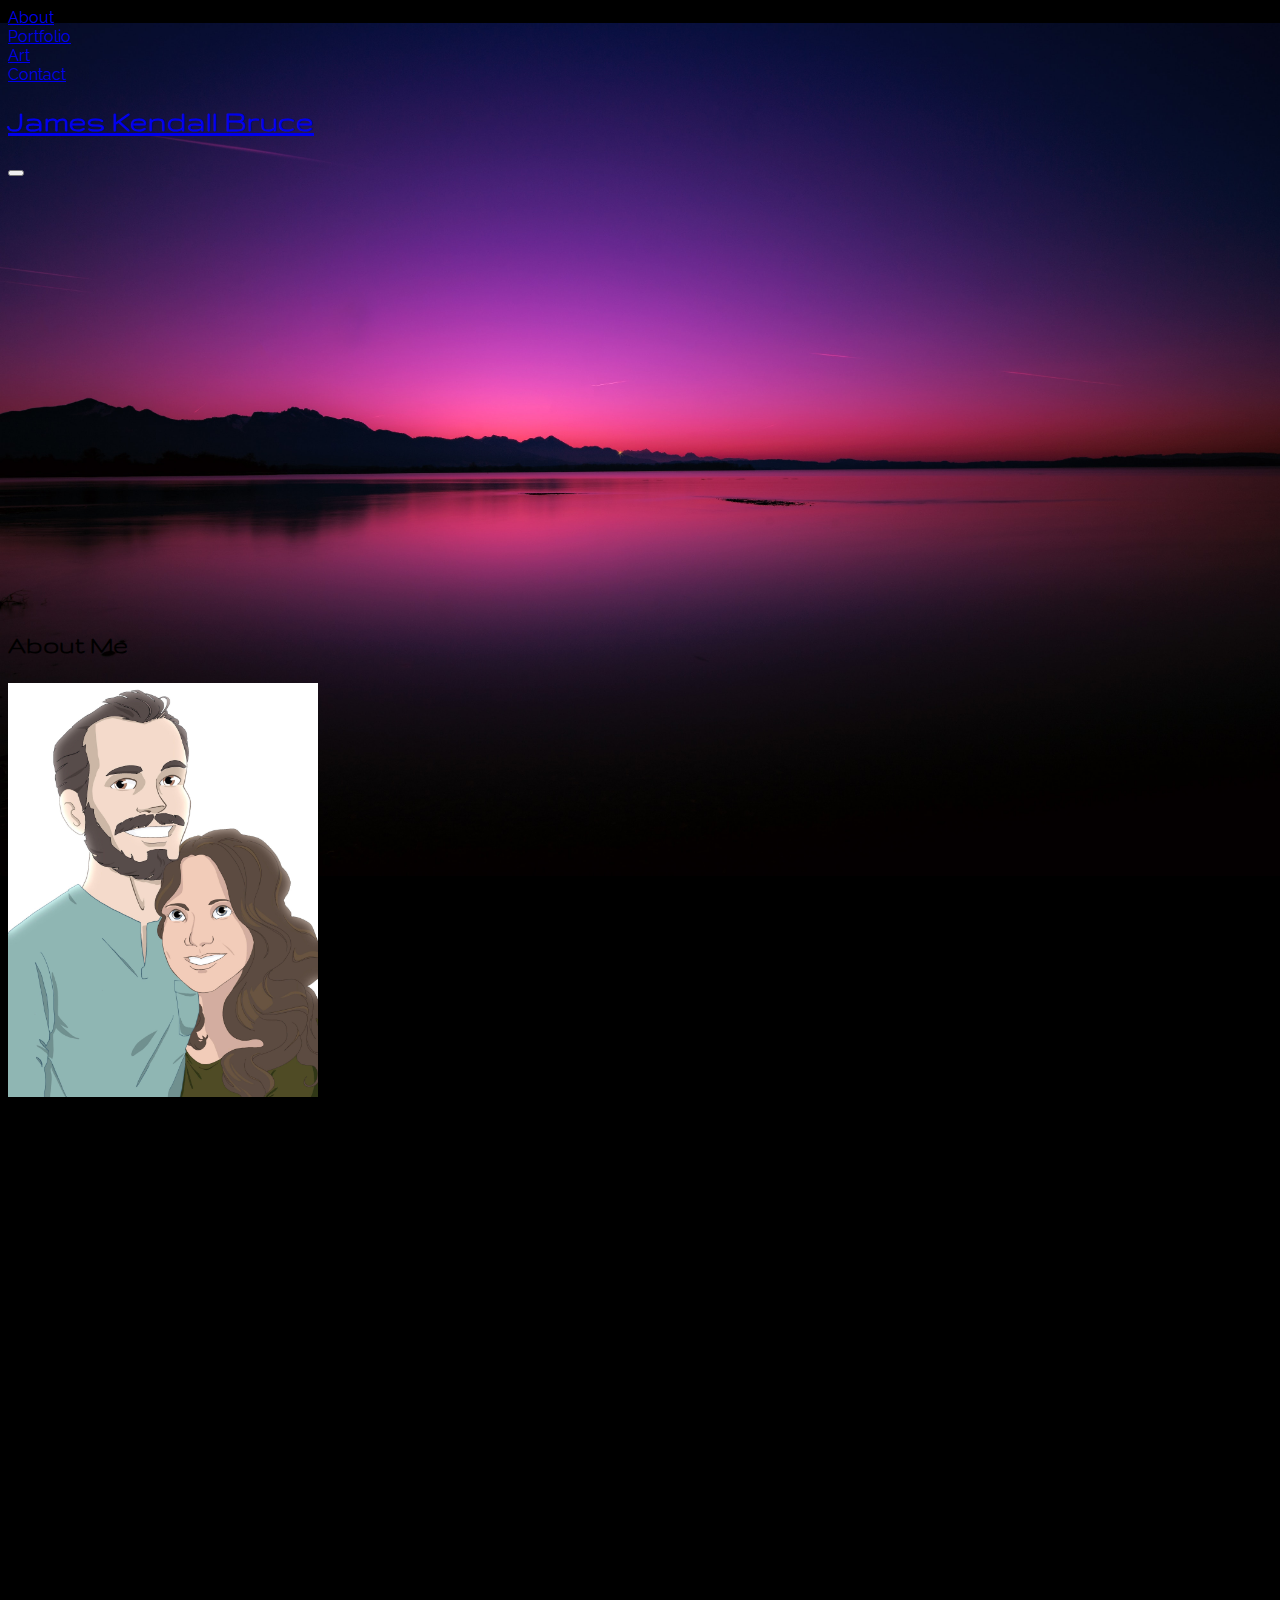
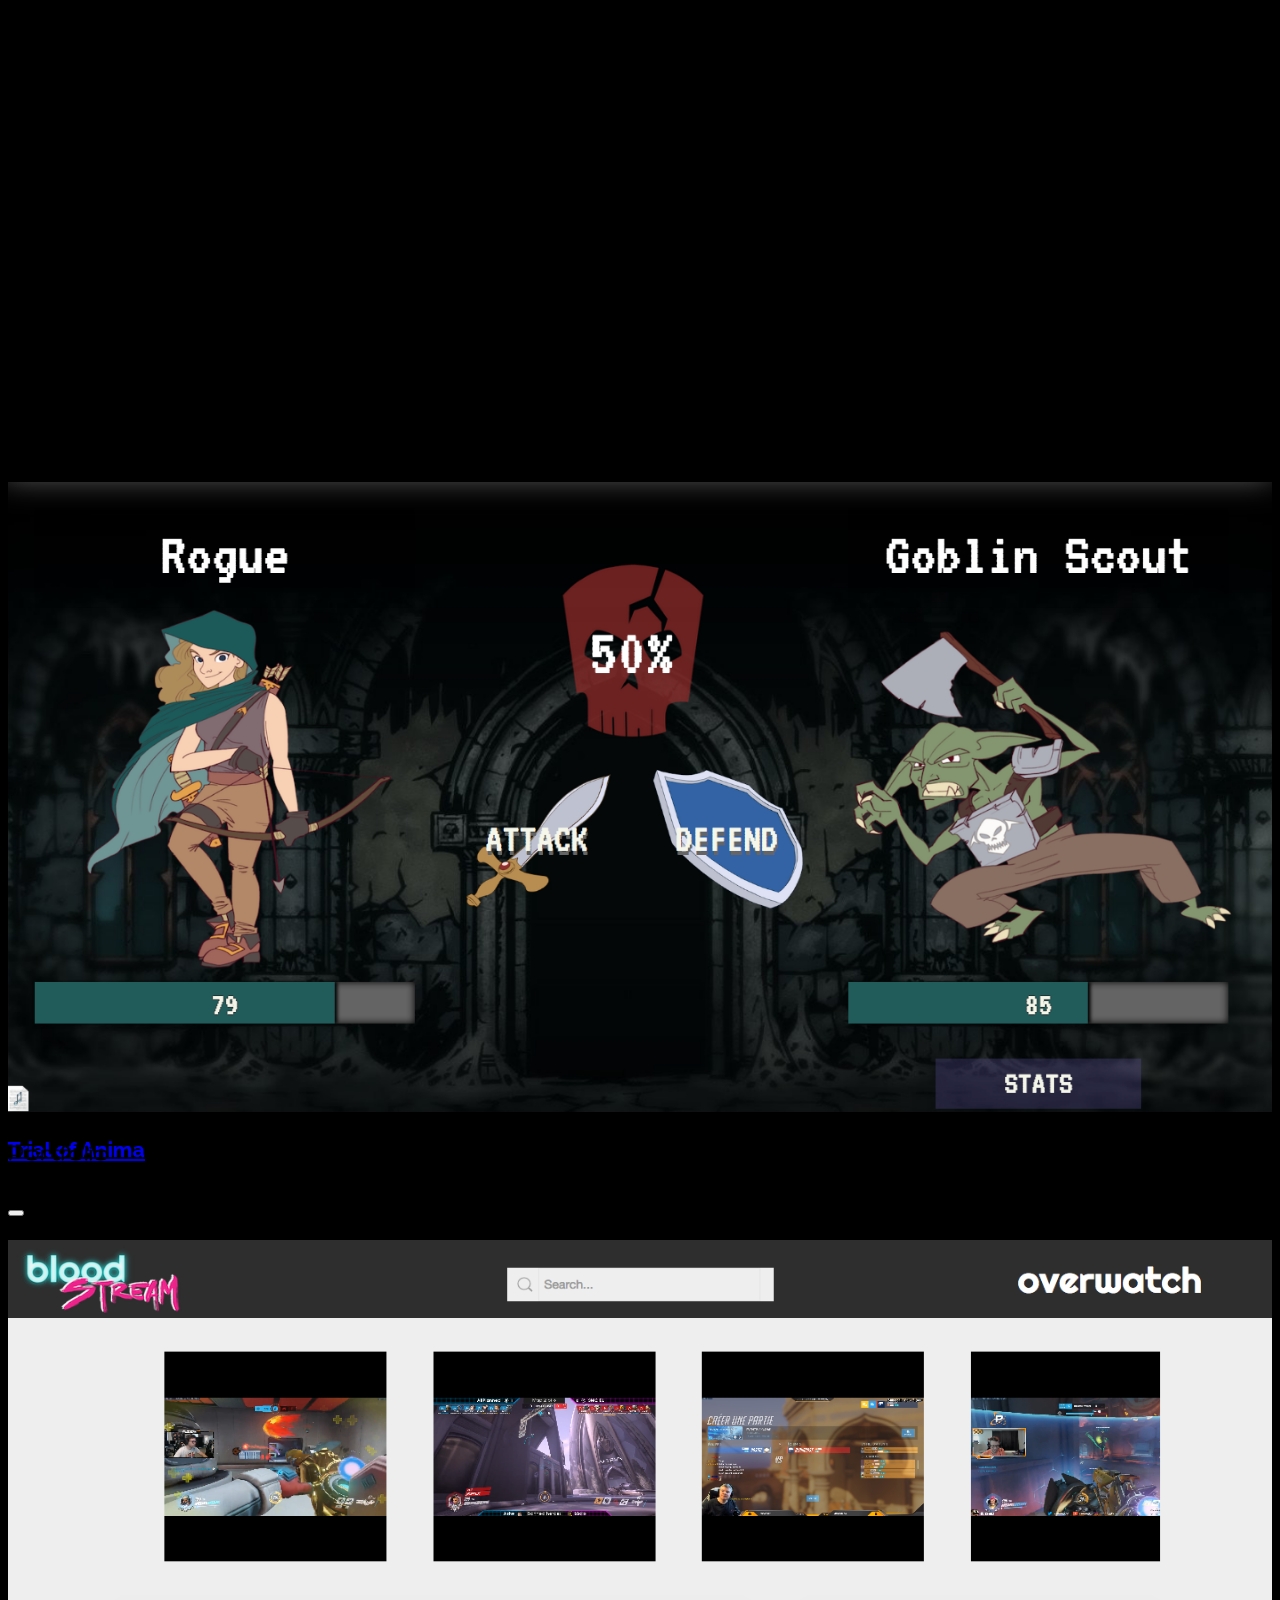
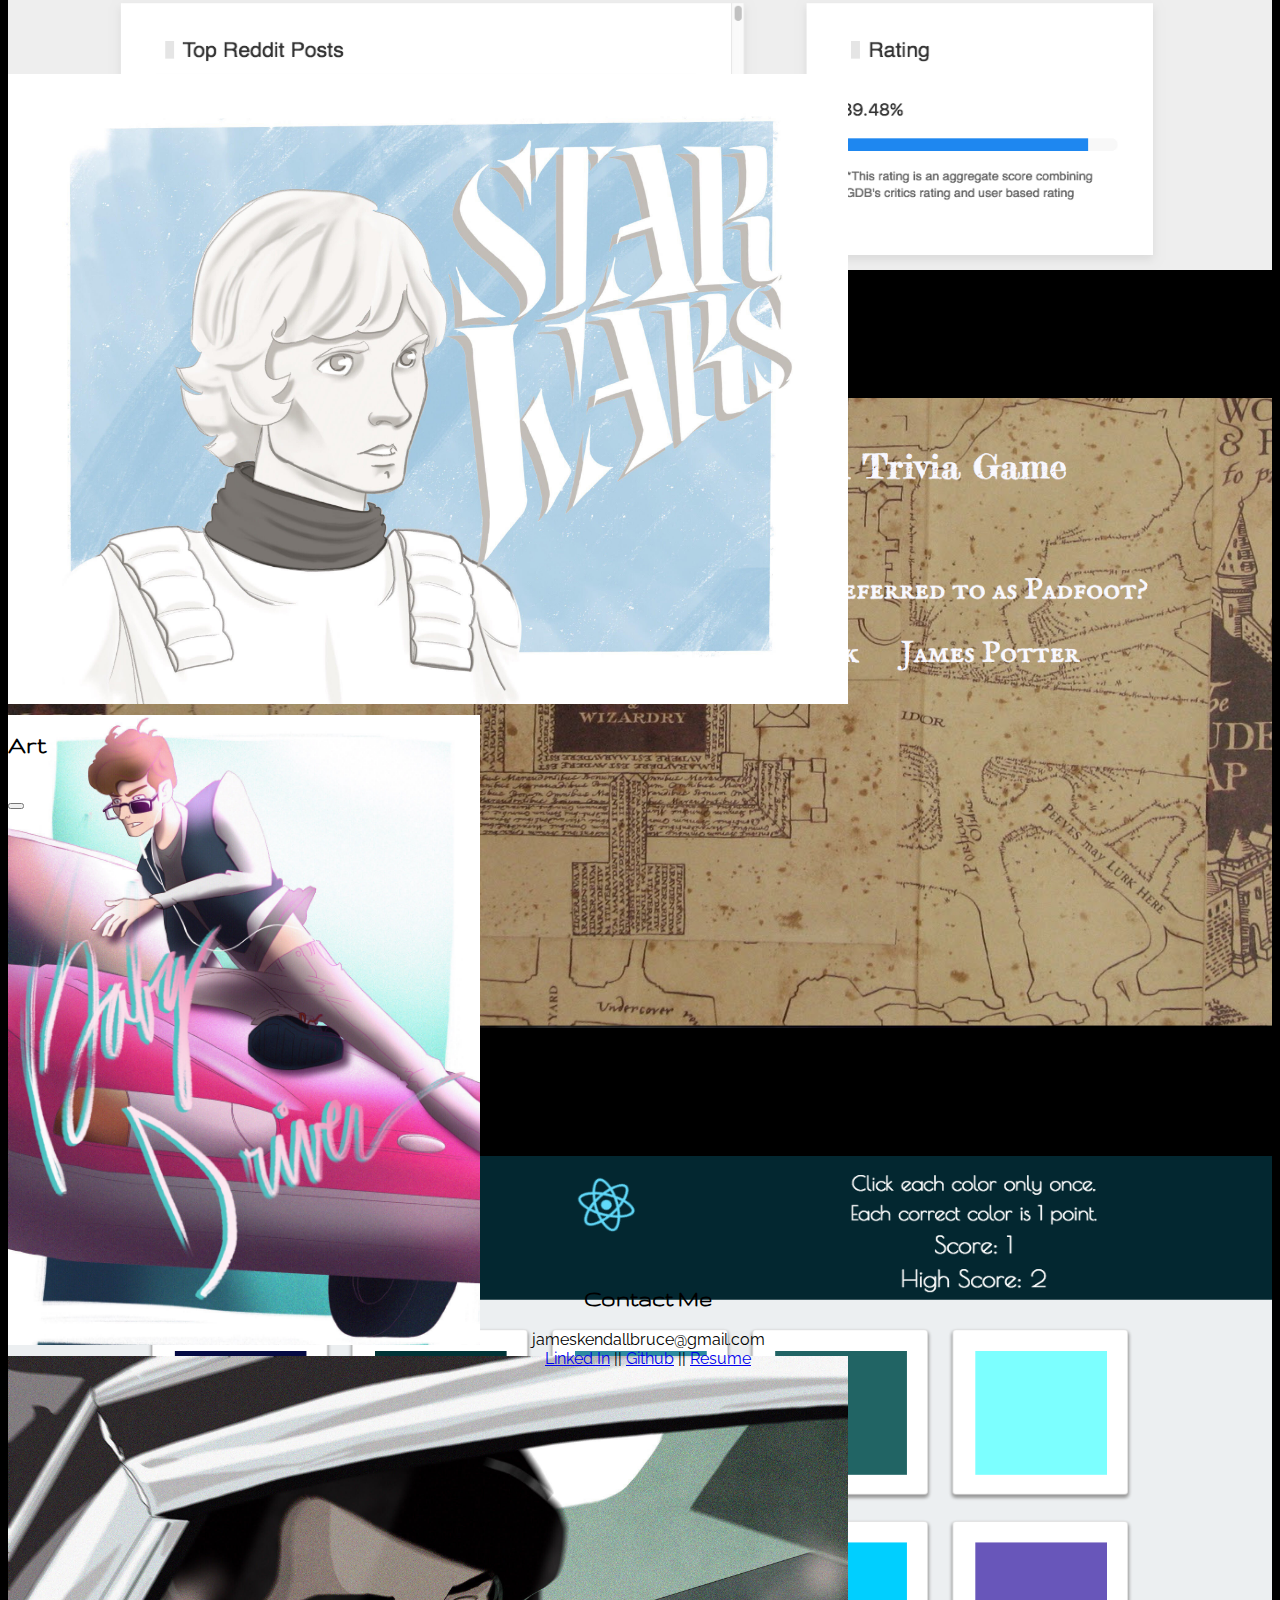
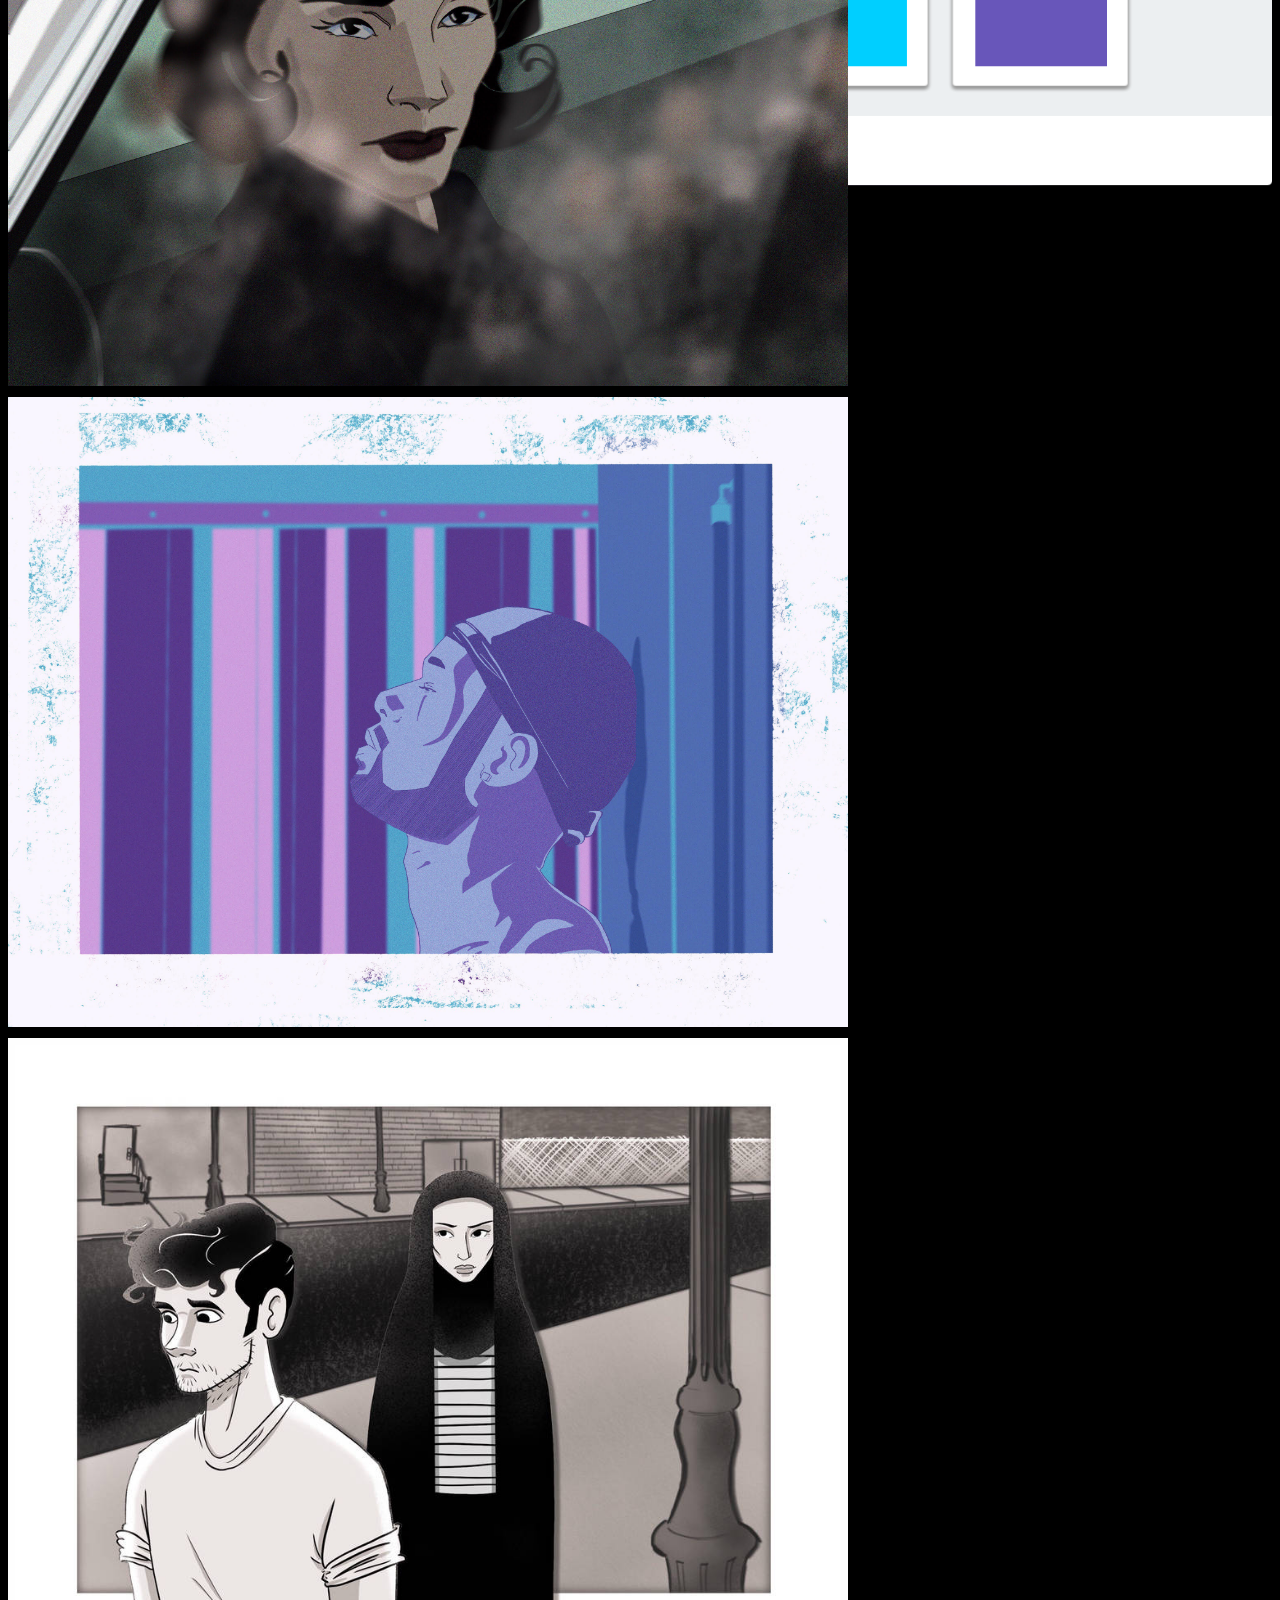
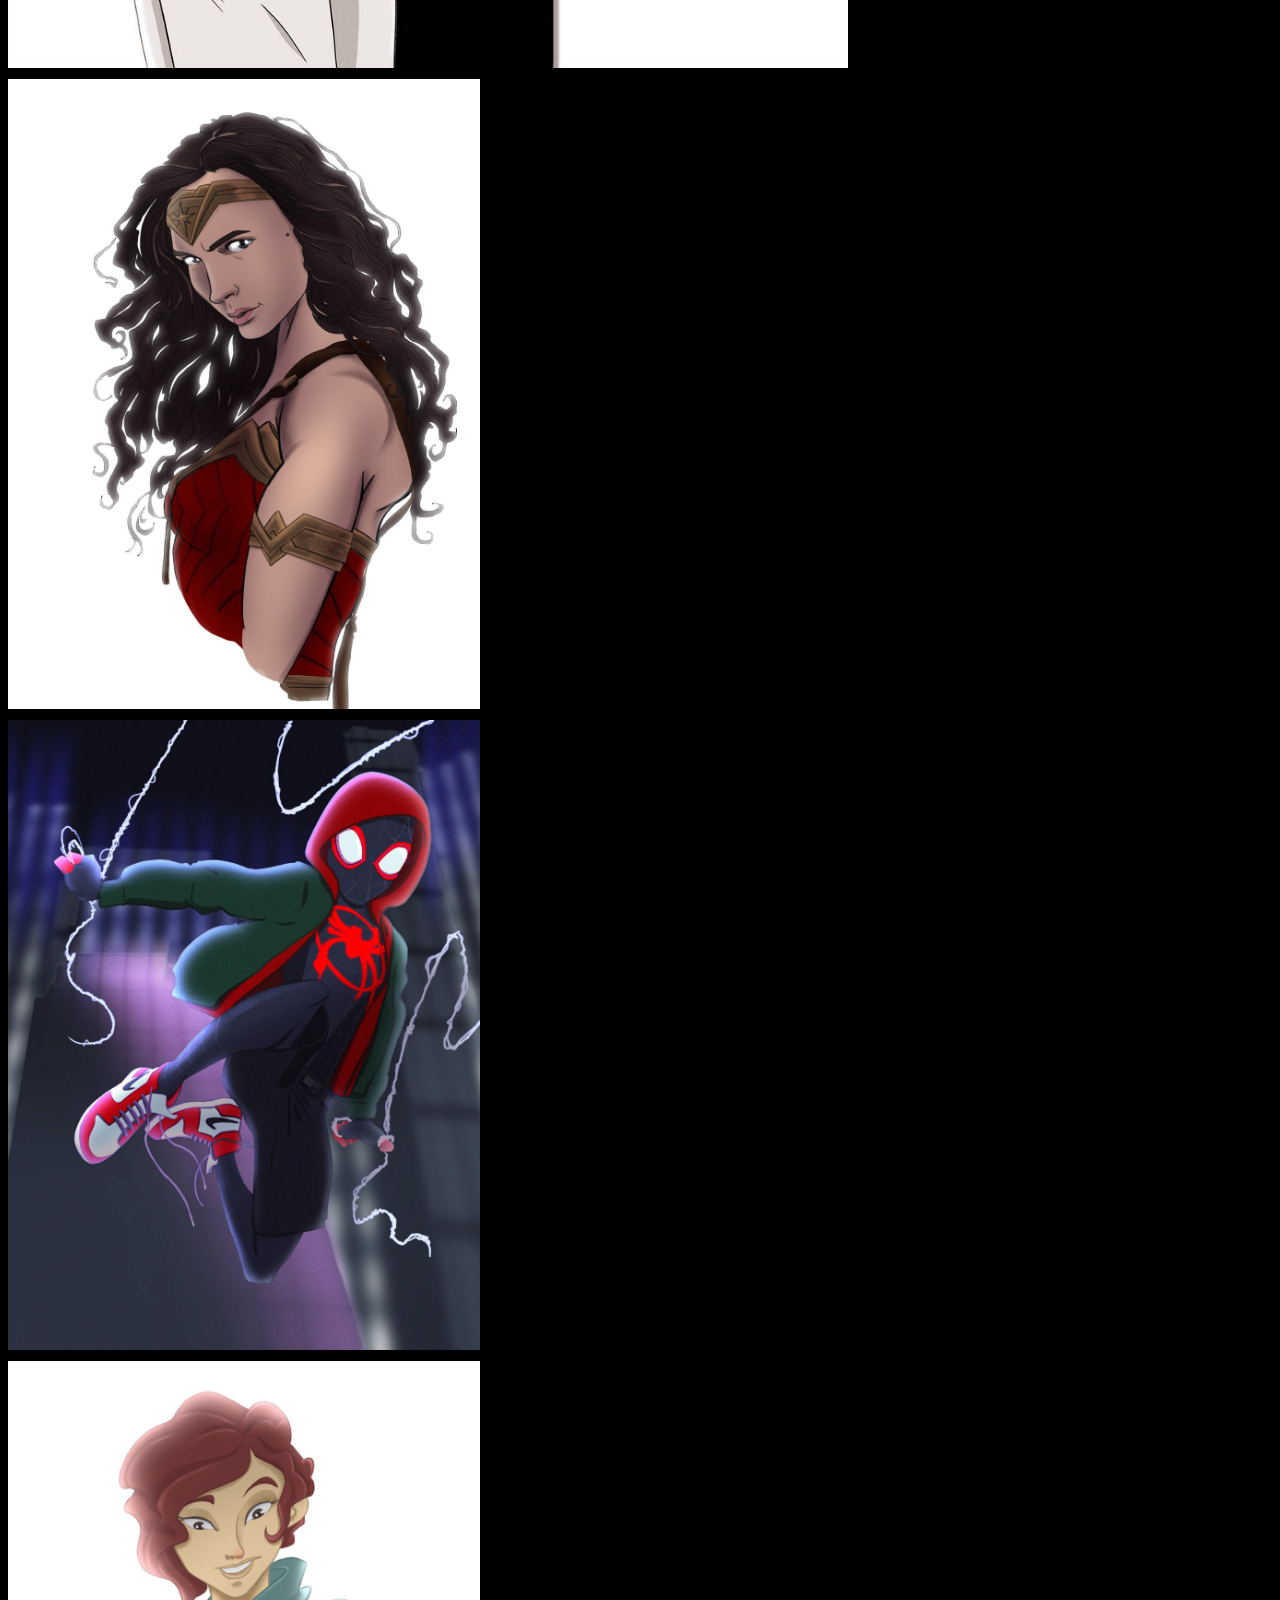
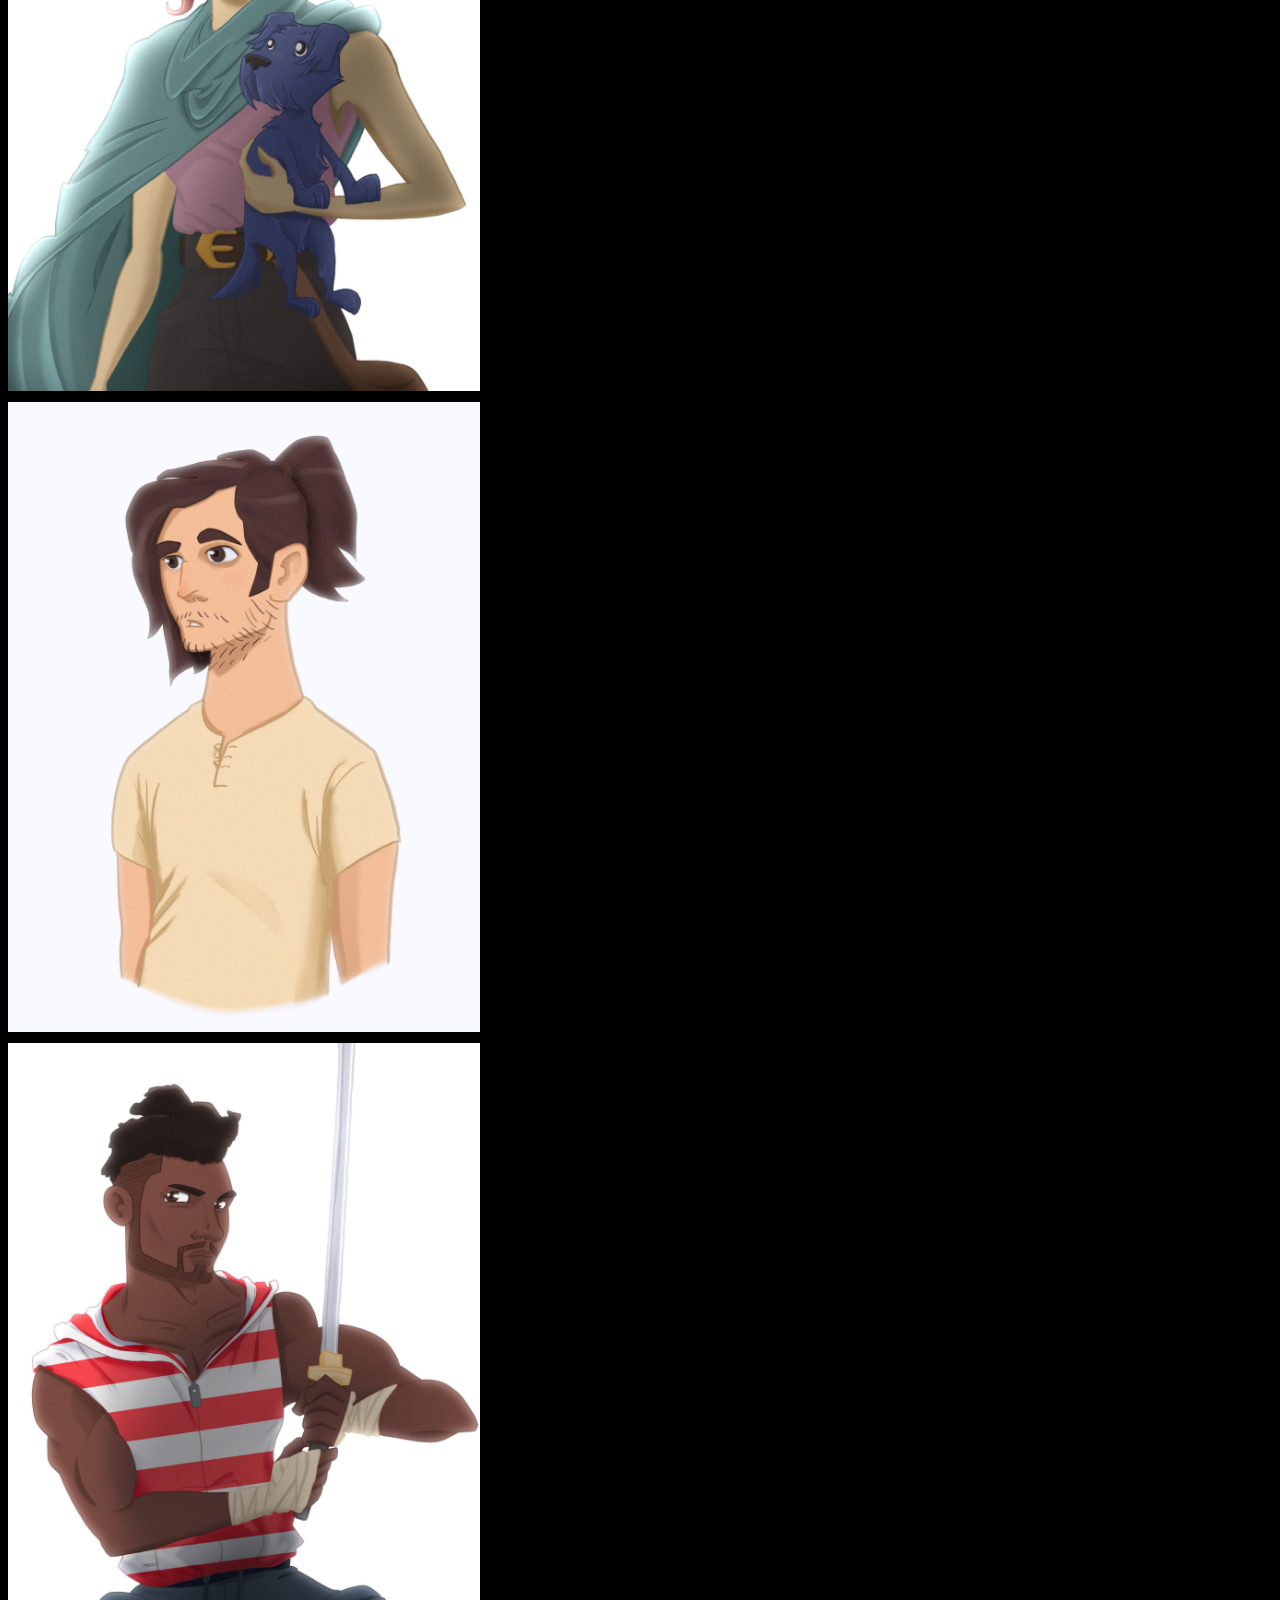
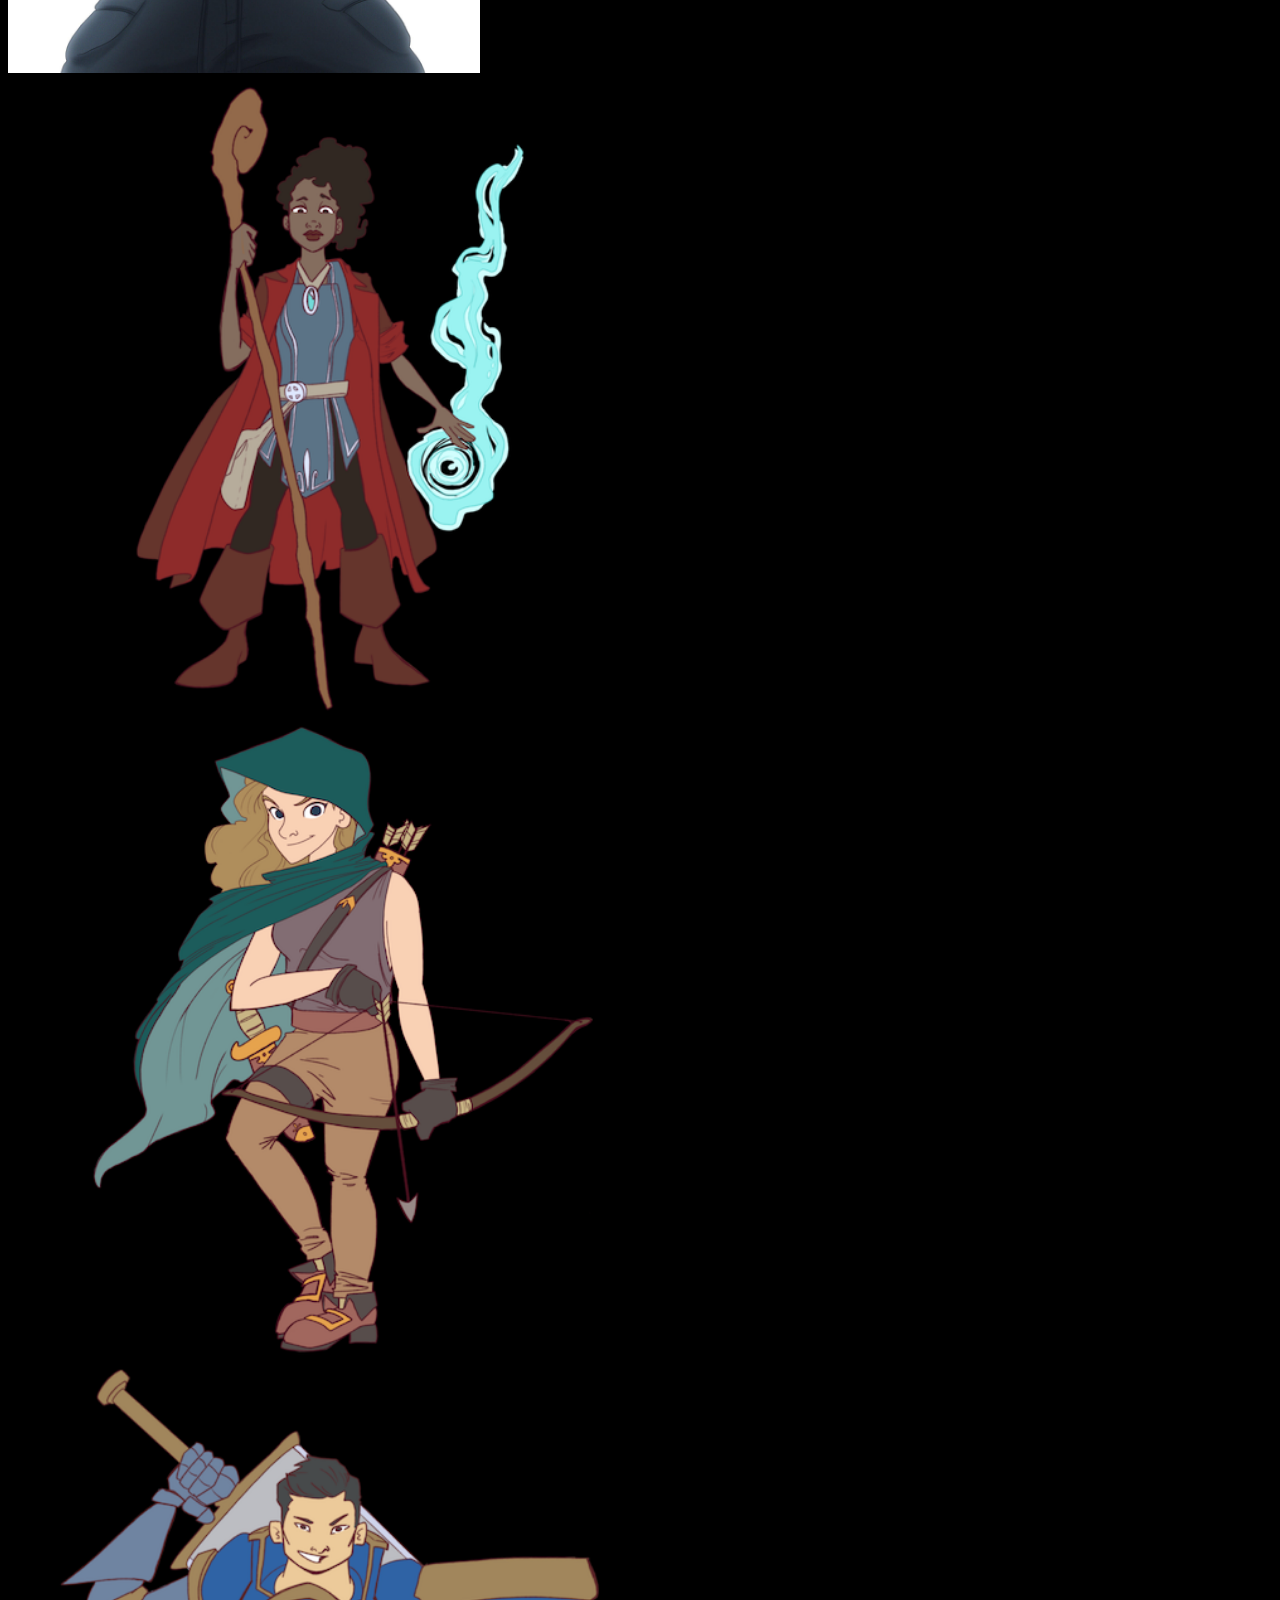
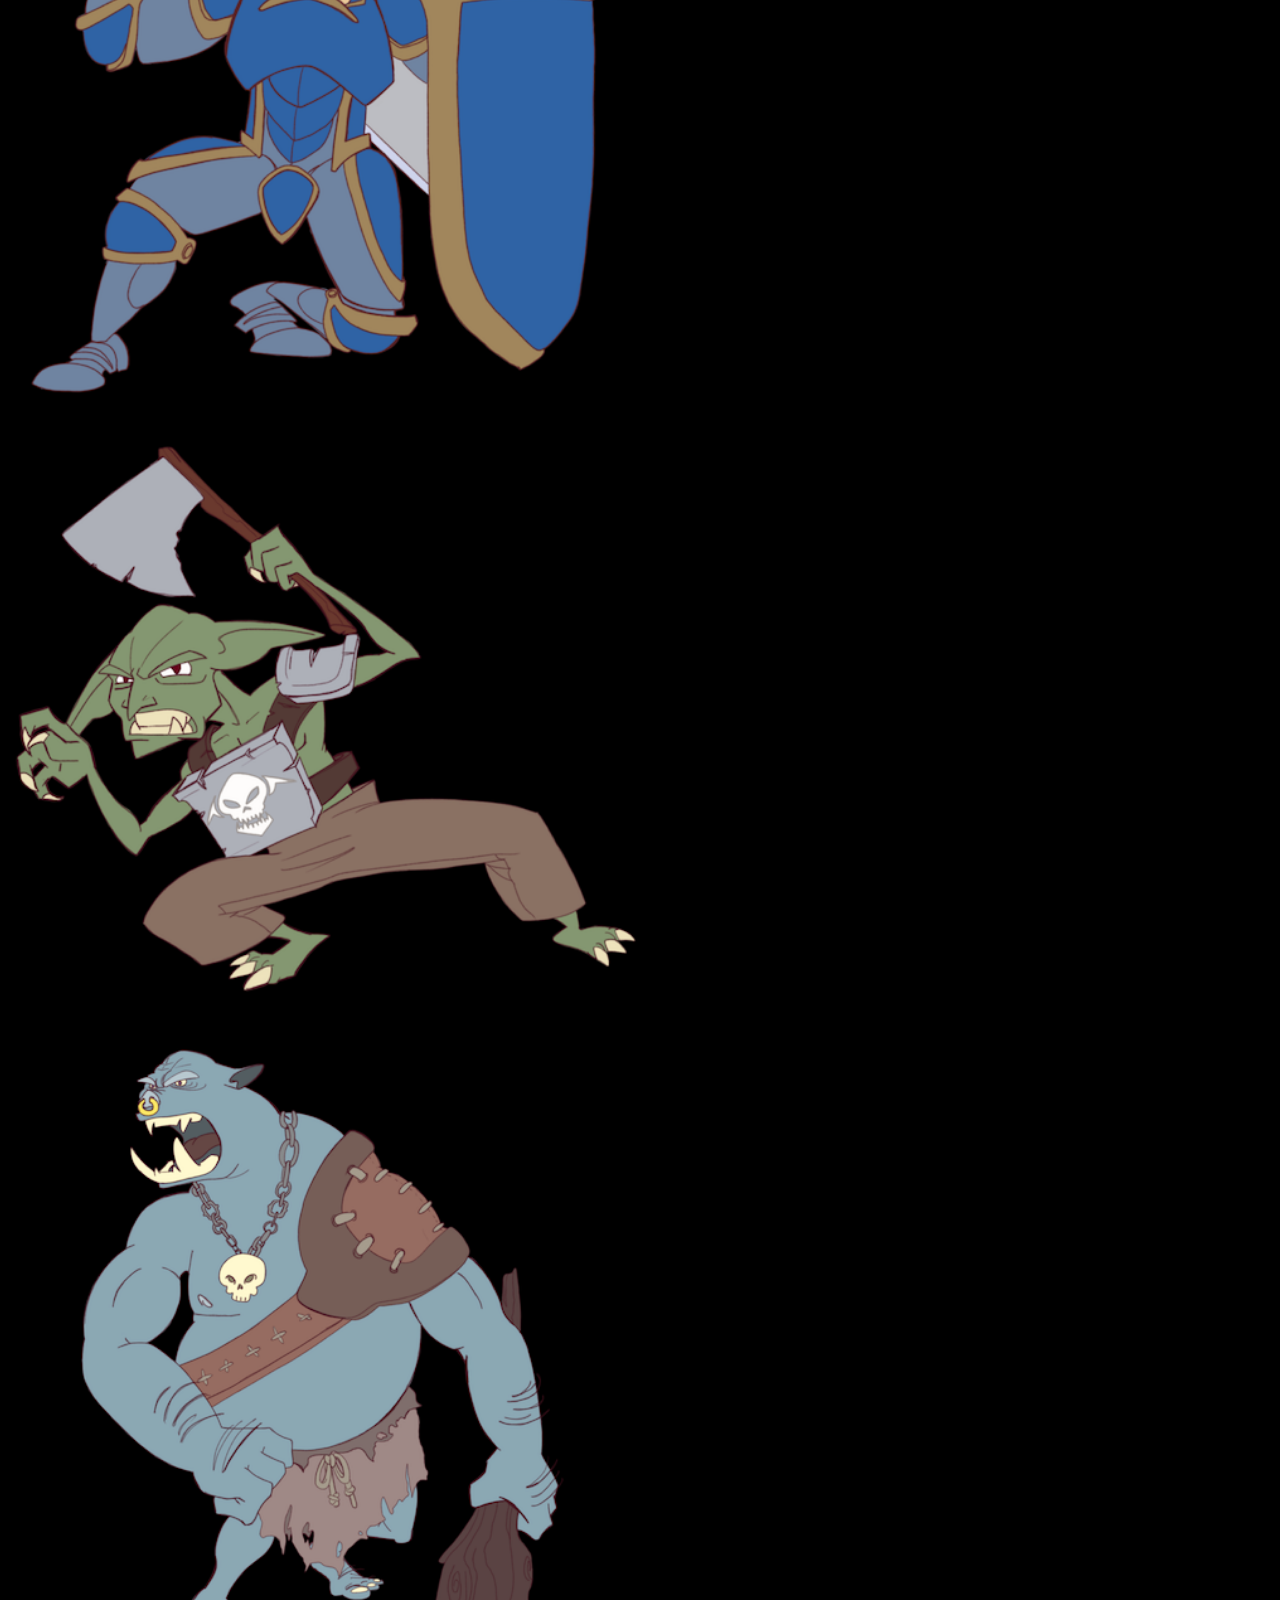
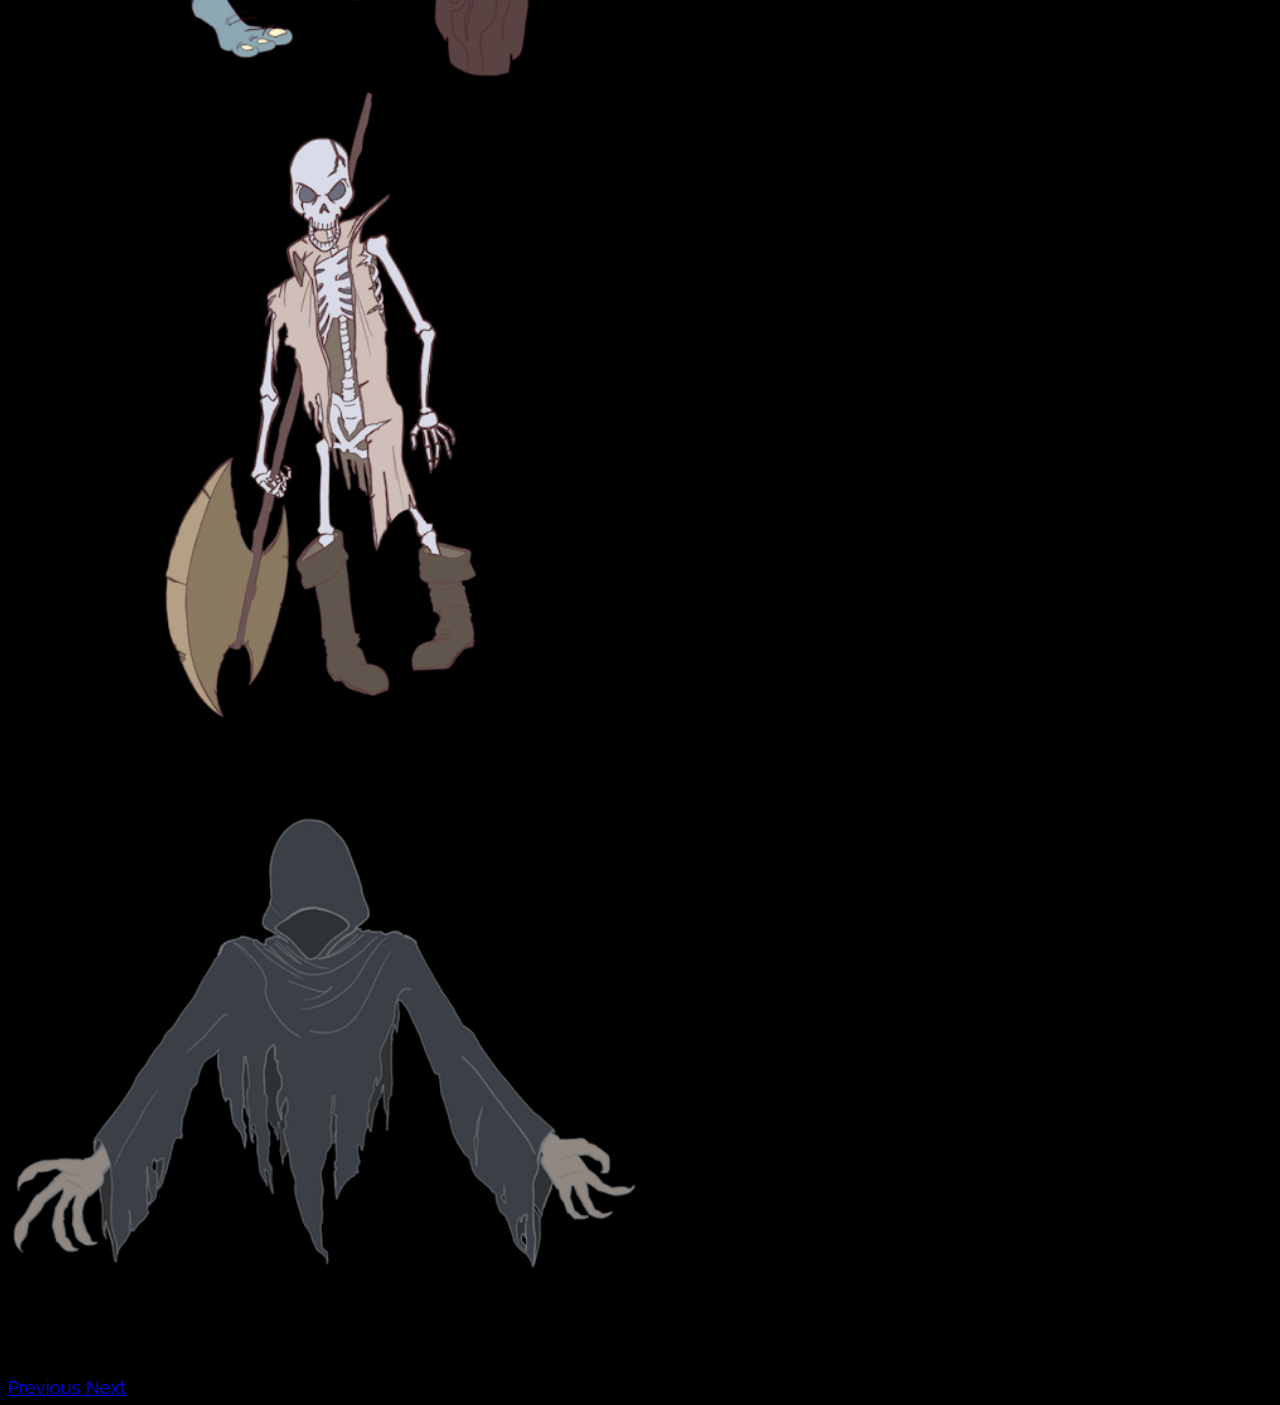
==== index.html @ 89535748 "Updated" ====
<!DOCTYPE html>
<html lang="en">
<head>
    <meta charset="UTF-8">
    <meta name="viewport" content="width=device-width, initial-scale=1.0">
    <meta http-equiv="X-UA-Compatible" content="ie=edge">
    <title>Bootstrap Portfolio</title>
    <!-- Latest compiled and minified CSS -->
    <link rel="stylesheet" href="https://stackpath.bootstrapcdn.com/bootstrap/4.1.1/css/bootstrap.min.css" integrity="sha384-WskhaSGFgHYWDcbwN70/dfYBj47jz9qbsMId/iRN3ewGhXQFZCSftd1LZCfmhktB" crossorigin="anonymous">
    <!-- Adding some light Bootstrap javaScript -->
    <script src="https://code.jquery.com/jquery-3.3.1.slim.min.js" integrity="sha384-q8i/X+965DzO0rT7abK41JStQIAqVgRVzpbzo5smXKp4YfRvH+8abtTE1Pi6jizo" crossorigin="anonymous"></script>
    <script src="https://cdnjs.cloudflare.com/ajax/libs/popper.js/1.14.3/umd/popper.min.js" integrity="sha384-ZMP7rVo3mIykV+2+9J3UJ46jBk0WLaUAdn689aCwoqbBJiSnjAK/l8WvCWPIPm49" crossorigin="anonymous"></script>
    <script src="https://stackpath.bootstrapcdn.com/bootstrap/4.1.1/js/bootstrap.min.js" integrity="sha384-smHYKdLADwkXOn1EmN1qk/HfnUcbVRZyYmZ4qpPea6sjB/pTJ0euyQp0Mk8ck+5T" crossorigin="anonymous"></script>
    <link href="/open-iconic/font/css/open-iconic-bootstrap.css" rel="stylesheet">    
    <!--and my own css file in case revisions are necessary-->
    <link href="https://fonts.googleapis.com/css?family=Dosis|Gruppo|Kodchasan|Montserrat|Raleway|Rock+Salt" rel="stylesheet">
    <link rel="stylesheet" type="text/css"  href="style.css">
</head>

<body class="text-light">

      <!-- Updated navbar that functions much better -->
      <div class="pos-f-t sticky-top">

        <div class="collapse togglebar shadow" id="navbarToggleExternalContent">
          
          <div class="bg-secondary p-4">
            
            <span class="nav nav-pills text-light">
              
              <li class="nav-item">
                <a class="nav-link flex-sm-fill text-sm-center btn-outline-light shadow-lg mx-1" href="#about_me">About</a>
              </li>
                    
              <li class="nav-item">
                <a class="nav-link flex-sm-fill text-sm-center btn-outline-light shadow-lg mx-1" href="#portfolio_carousel">Portfolio</a>
              </li>

              <li class="nav-item">
                <a class="nav-link flex-sm-fill text-sm-center btn-outline-light shadow-lg mx-1" href="#art_carousel">Art</a>  
              </li>
              
              <li class="nav-item">
                <a class="nav-link flex-sm-fill text-sm-center btn-outline-light shadow-lg mx-1" href="#contact_me">Contact</a>
              </li>

            </span>

          </div>

        </div>

        <nav class="navbar togglebar navbar-dark bg-dark">

            <a href="index.html">

              <h1 class="text-light logo">James Kendall Bruce</h1>

            </a>
          
          <button class="navbar-toggler" type="button" data-toggle="collapse" data-target="#navbarToggleExternalContent" aria-controls="navbarToggleExternalContent" aria-expanded="false" aria-label="Toggle navigation">
            
            <span class="navbar-toggler-icon"></span>
            
          </button>

        </nav>
      
      </div>


  <!-- And here's the body -->

    <div class="container" style="font-size: 18px; line-height: 34px;">

      <div class="row justify-content-center" id="about_me">

        <div class="col-lg-10 col-sm-12 col-xs-12 card p-3 shadow-lg" id="aboutCard">
            
          <h2 class="card-title text-md-left text-center card-header bg-secondary"><strong class="text-light">About Me</strong></h2>

          <div>

              <img class="float-left sm-mw-100 img-fluid pr-2" src="images/me_and_Brantley.jpg" alt="Me and Brantley" width=310px/>

              <p>I am a motivated and creative web developer. I graduated from the Georgia Tech Coding Boot Camp with a vocatonal certification in full stack development. My time there helped me to hone my skills as a frontend and backend developer as well as developing my work ethic in a group based environment.</p> 
              
              <p>I am quick to learn new concepts and I enjoy a good challenge. I thrive in situations that either require problem solving or encourage creativity.</p>
              
              <p>Art and design are another way that I enjoy stretching my creative muscles.</p>

          </div>

          <div>

            <!-- <h3 class="mt-2">Skills</h4> -->
            <h4 class="card-title text-md-left text-center card-header bg-secondary rounded mt-3"><strong class="text-light">Skills</strong></h4>
            <span>HTML | CSS | JavaScript</span>
            <br>
            <span>jQuery | AJAX | JSON | Handlebars | Node | MySQL | Sequelize | Express | MongoDB | Mongoose | React</span>
            <!-- <h3>Proficiencies</h3> -->
            <h4 class="card-title text-md-left text-center card-header bg-secondary rounded"><strong class="text-light">Proficiencies</strong></h4>
            <span>Visual Code Editor | Git | GitHub | NPM |  Yarn | MVC</span>
            <br>
            <span>Procreate | Illustrator</span>
          
          </div>

        </div>
      
      </div>



      <!-- start portfolio -->

      <div class="row justify-content-center" id="portfolio_carousel">

          <div class="col-lg-10 col-sm-12 col-xs-12 card p-3 shadow-lg customCard">

            

            <!-- trying out a drop down nav -->
        <div>

          <div class="collapse togglebar shadow" id="navbarTogglePortfolioContent">
          
            <div class="bg-dark p-4 rounded-top">
            
              <div id="carouselPortfolioControls" class="carousel slide bg-dark rounded" data-ride="carousel">
                  <div class="carousel-inner">
                    <div class="carousel-item active">
                      <img class="d-block carousel-img center" src="images/screenshots/trialofanima.png" alt="First slide">
                      <div class="carousel-caption d-none d-md-block shadow-lg rounded" style="background-color:rgba(0, 0, 0, 0.6);">
                        <a href="http://trialofanima.herokuapp.com/">
                          <h3 class="text-light">Trial of Anima</h3>
                        </a>
                        <p>Full MERN-stack turn-based RPG. Mobile compatible. Features original character art.</p>
                      </div>
                    </div>
                    <div class="carousel-item">
                        <img class="d-block carousel-img center" src="images/screenshots/bloodstream.png" alt="First slide">
                        <div class="carousel-caption d-none d-md-block shadow-lg rounded" style="background-color:rgba(0, 0, 0, 0.6);">
                          <a href="https://jameskendallbruce.github.io/Project-1/index.html">
                            <h3 class="text-light">Blood Stream</h3>
                          </a>
                          <p>Twitch/Reddit hybrid gamer hub. Makes extensive use of Ajax calls to 3 seperate APIs, updating the DOM with jQuery and UIkit.</p>
                        </div>
                    </div>
                    <div class="carousel-item">
                        <img class="d-block carousel-img center" src="images/screenshots/harrypottertrivia.png" alt="First slide">
                        <div class="carousel-caption d-none d-md-block shadow-lg rounded" style="background-color:rgba(0, 0, 0, 0.6);">
                          <a href="https://jameskendallbruce.github.io/TriviaGame/">
                            <h3 class="text-light">Harry Potter Trivia</h3>
                          </a>
                          <p>Javascript trivia game featuring clean transitions, timers and scoring. Styled with Bootstrap.</p>
                        </div>
                    </div>
                    <div class="carousel-item">
                        <img class="d-block carousel-img center" src="images/screenshots/clickygame.png" alt="First slide">
                        <div class="carousel-caption d-none d-md-block shadow-lg rounded" style="background-color:rgba(0, 0, 0, 0.6);">
                          <a href="https://frozen-reaches-72182.herokuapp.com/">
                            <h3 class="text-light">Clicky Game</h3>
                          </a>
                          <p>React-based memory game featuring 3 difficulties. Updates DOM with each click, pulling data from a custom API.</p>
                        </div>
                    </div>
                  </div>
                  <a class="carousel-control-prev" href="#carouselPortfolioControls" role="button" data-slide="prev">
                    <span class="carousel-control-prev-icon" aria-hidden="true"></span>
                    <span class="sr-only">Previous</span>
                  </a>
                  <a class="carousel-control-next" href="#carouselPortfolioControls" role="button" data-slide="next">
                    <span class="carousel-control-next-icon" aria-hidden="true"></span>
                    <span class="sr-only">Next</span>
                  </a>
              </div>

            </div>

          </div>

          <nav class="navbar togglebar navbar-dark bg-secondary rounded-bottom">
              
            <h2 class="text-md-left text-center bg-secondary logo shadow-none"><strong class="text-light shadow-none">Portfolio</strong></h2>
            
            <button class="navbar-toggler" type="button" data-toggle="collapse" data-target="#navbarTogglePortfolioContent" aria-controls="navbarToggleExternalContent" aria-expanded="false" aria-label="Toggle navigation">
              
              <span class="navbar-toggler-icon"></span>
              
            </button>

          </nav>

        </div>
      
      </div>
            <!-- end dropdown nav -->

    </div>

    <!-- end of portfolio -->


      <!-- adding in another body to grab -->

      <div class="row justify-content-center" id="art_carousel">

          <div class="col-lg-10 col-sm-12 col-xs-12 card p-3 shadow-lg customCard">

            

            <!-- trying out a drop down nav -->
        <div>

          <div class="collapse togglebar shadow" id="navbarToggleArtContent">
          
            <div class="bg-dark p-4 rounded-top">
            
              <div id="carouselArtControls" class="carousel slide bg-dark rounded" data-ride="carousel">
                  <div class="carousel-inner">
                    <div class="carousel-item active">
                      <img class="d-block carousel-img" src="images/A_New_Hope.jpg" alt="First slide">
                    </div>
                    <div class="carousel-item">
                      <img class="d-block carousel-img" src="images/BabyDriver.jpg" alt="Second slide">
                    </div>
                    <div class="carousel-item">
                      <img class="d-block carousel-img" src="images/Jackie.jpg" alt="Third slide">
                    </div>
                    <div class="carousel-item">
                      <img class="d-block carousel-img" src="images/Moonlight.jpg" alt="Fourth slide">
                    </div>
                    <div class="carousel-item">
                      <img class="d-block carousel-img" src="images/a_girl_walks_home_alone_at_night.jpg" alt="Fifth slide">
                    </div>
                    <div class="carousel-item">
                      <img class="d-block carousel-img" src="images/WonderWoman.jpg" alt="Sixth slide">
                    </div>
                    <div class="carousel-item">
                      <img class="d-block carousel-img" src="images/into_the_spider_verse.jpg" alt="Seventh slide">
                    </div>
                    <div class="carousel-item">
                      <img class="d-block carousel-img" src="images/Athena.jpg" alt="Eighth slide">
                    </div>
                    <div class="carousel-item">
                      <img class="d-block carousel-img" src="images/Walter.jpg" alt="Ninth slide">
                    </div>
                    <div class="carousel-item">
                      <img class="d-block carousel-img" src="images/Oliver.jpg" alt="Tenth slide">
                    </div>
                    <div class="carousel-item">
                      <img class="d-block carousel-img" src="images/Mage_Squared.png" alt="Eleventh slide">
                    </div>
                    <div class="carousel-item">
                      <img class="d-block carousel-img" src="images/Rogue_Squared.png" alt="Twelfth slide">
                    </div>
                    <div class="carousel-item">
                      <img class="d-block carousel-img" src="images/Warrior_Squared.png" alt="Thirteenth slide">
                    </div>
                    <div class="carousel-item">
                      <img class="d-block carousel-img" src="images/Enemies/Goblin_Squared.png" alt="Fourteenth slide">
                    </div>
                    <div class="carousel-item">
                      <img class="d-block carousel-img" src="images/Enemies/Ogre_Squared.png" alt="Fifteenth slide">
                    </div>
                    <div class="carousel-item">
                      <img class="d-block carousel-img" src="images/Enemies/Skeleton_Squared.png" alt="Sixteenth slide">
                    </div>
                    <div class="carousel-item">
                      <img class="d-block carousel-img" src="images/Enemies/Spectre_Squared.png" alt="Seventeenth slide">
                    </div>
                  </div>
                  <a class="carousel-control-prev" href="#carouselArtControls" role="button" data-slide="prev">
                    <span class="carousel-control-prev-icon" aria-hidden="true"></span>
                    <span class="sr-only">Previous</span>
                  </a>
                  <a class="carousel-control-next" href="#carouselArtControls" role="button" data-slide="next">
                    <span class="carousel-control-next-icon" aria-hidden="true"></span>
                    <span class="sr-only">Next</span>
                  </a>
              </div>

            </div>

          </div>

          <nav class="navbar togglebar navbar-dark bg-secondary rounded-bottom">
              
            <h2 class="text-md-left text-center bg-secondary logo shadow-none"><strong class="text-light shadow-none">Art</strong></h2>
            
            <button class="navbar-toggler" type="button" data-toggle="collapse" data-target="#navbarToggleArtContent" aria-controls="navbarToggleExternalContent" aria-expanded="false" aria-label="Toggle navigation">
              
              <span class="navbar-toggler-icon"></span>
              
            </button>

          </nav>

        </div>
      
      </div>
            <!-- end dropdown nav -->

    </div>

  <!-- end of container -->
  </div>

        <div class="row justify-content-center" id="contact_me">

        <div class="col-xs-12 card p-3 contactCard">
            
          <h2 class="card-title text-md-left text-center card-header bg-secondary"><strong class="text-light">Contact Me</strong></h2>

            <span>jameskendallbruce@gmail.com</span>
            <br>
            <span><a href="https://www.linkedin.com/in/james-kendall-bruce-852ba015a/">Linked In</a> || <a href="https://github.com/jameskendallbruce">Github</a> || <a href="https://docs.google.com/document/d/1EoisVAVWgM9gJgoAqOnAbKaoUO69N5qvc_r4xniMSRQ/edit?usp=sharing">Resume</a></span>
            
        </div>
      
      
      </div>

  <span class="footer navbar-brand mb-0 bg-secondary justify-content-center d-flex border-top text-secondary mx-0 position-sticky"></span>


</body>

</html>
---- style.css ----
body {
    font-family: 'Raleway', sans-serif;
    background-image: url('images/backlit.jpg');
    /* background-image: url('images/colors.jpg'); */
    background-size: 100%;
    background-repeat: no-repeat;
    background-attachment: fixed;
    background-position: center; 
    background-color: black;
}

.header-bar{
    z-index: -1;
    width: 100%;
    height: 72px;
    background: #e8eaf6;
}

.navbar-brand {
    z-index: 10;
    height: 75px;
}

.togglebar {
    z-index: 1;
}

.footer {
    border-top: #e8eaf6 solid 2px;
}

.logo {
    /* font-family: 'Raleway', sans-serif; */
    /* font-family: 'Rock Salt', cursive; */
    font-family: 'Gruppo', cursive;
}

.card-header{
    font-family: 'Gruppo', cursive;
}

.contactHeader{
    font-family: 'Gruppo', cursive;
}

.artCard{
    height: 30vh;
    width: 30vw;
    margin: auto;
    justify-content: center;
    vertical-align: middle;
}

.customCard{
    margin-top: 50vh;
    margin-bottom: 50vh;
    outline: 0;
}

#aboutCard{
    margin-top: 50vh;
    /* margin-bottom: 50vh; */
    outline: 0;
}

.carousel{
    height: 70vh;
    margin-top: 10px;
}

.carousel-img{
    height: 70vh;
    margin: auto;
}

.contactCard{
    width: 100vw;
    align-content: center;
    text-align: center;
    margin-bottom: 30vh;

}
.card{
    background: none;
}

.center {
    display: block;
    margin-left: auto;
    margin-right: auto;
    width: 100%;
}

@media only screen and (max-width: 700px) {

    .carousel-img{
        width: 70vw;
        height: auto;
    }

    .carousel{
        height: auto;
    }

    .customCard{
        margin-top: 30vh;
        margin-bottom: 30vh;
    }

}
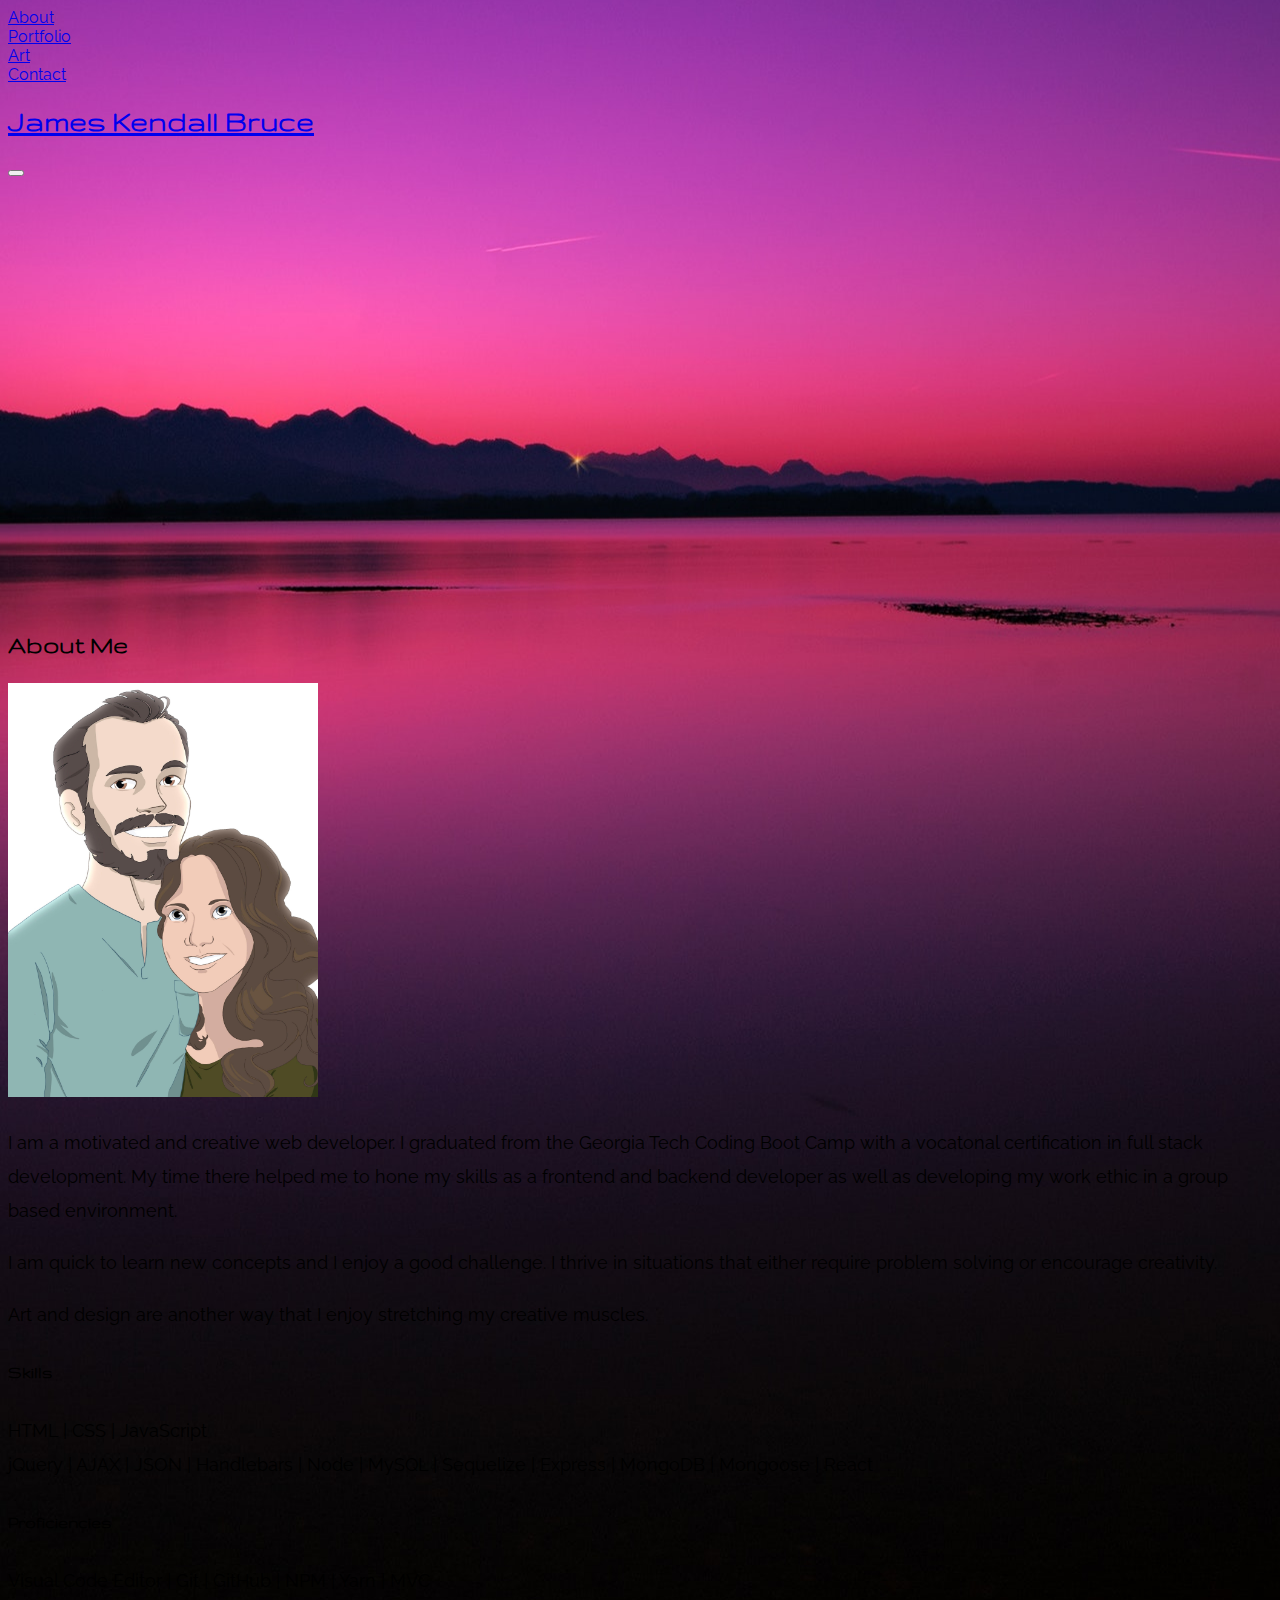
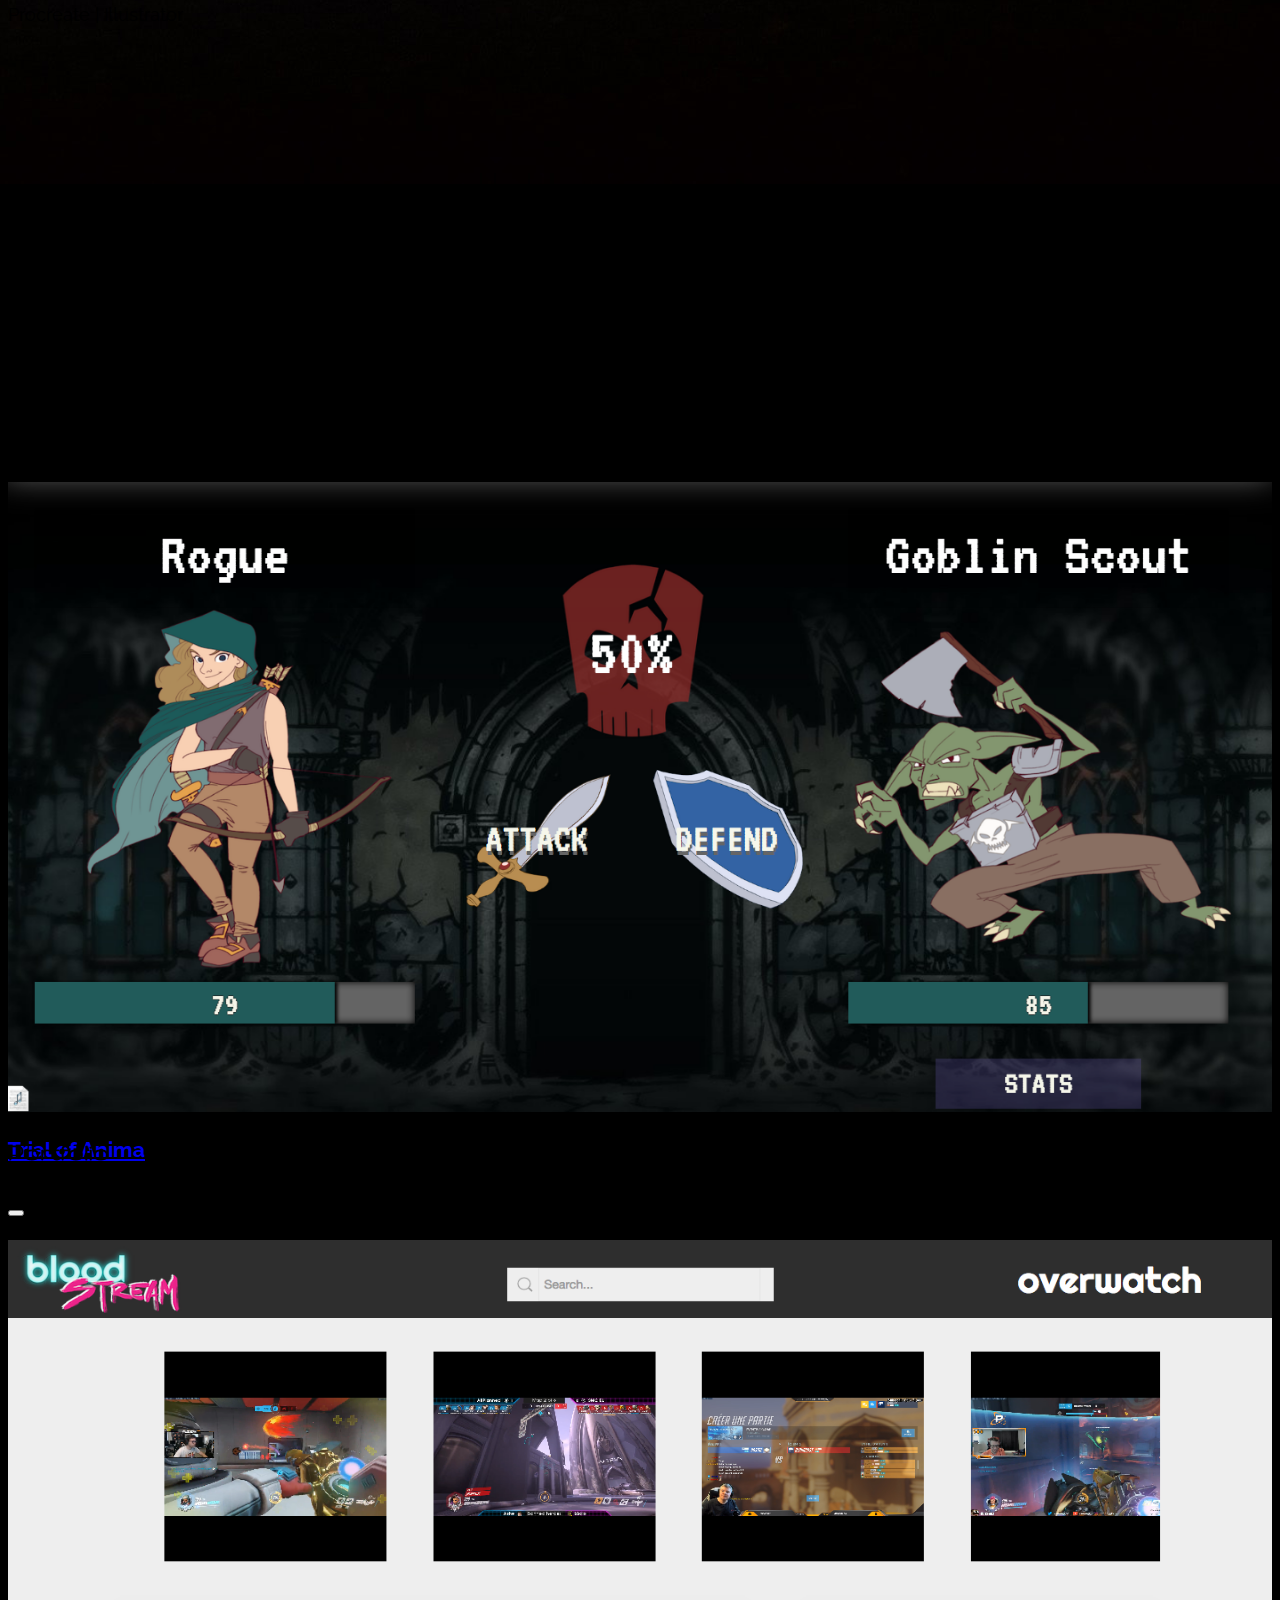
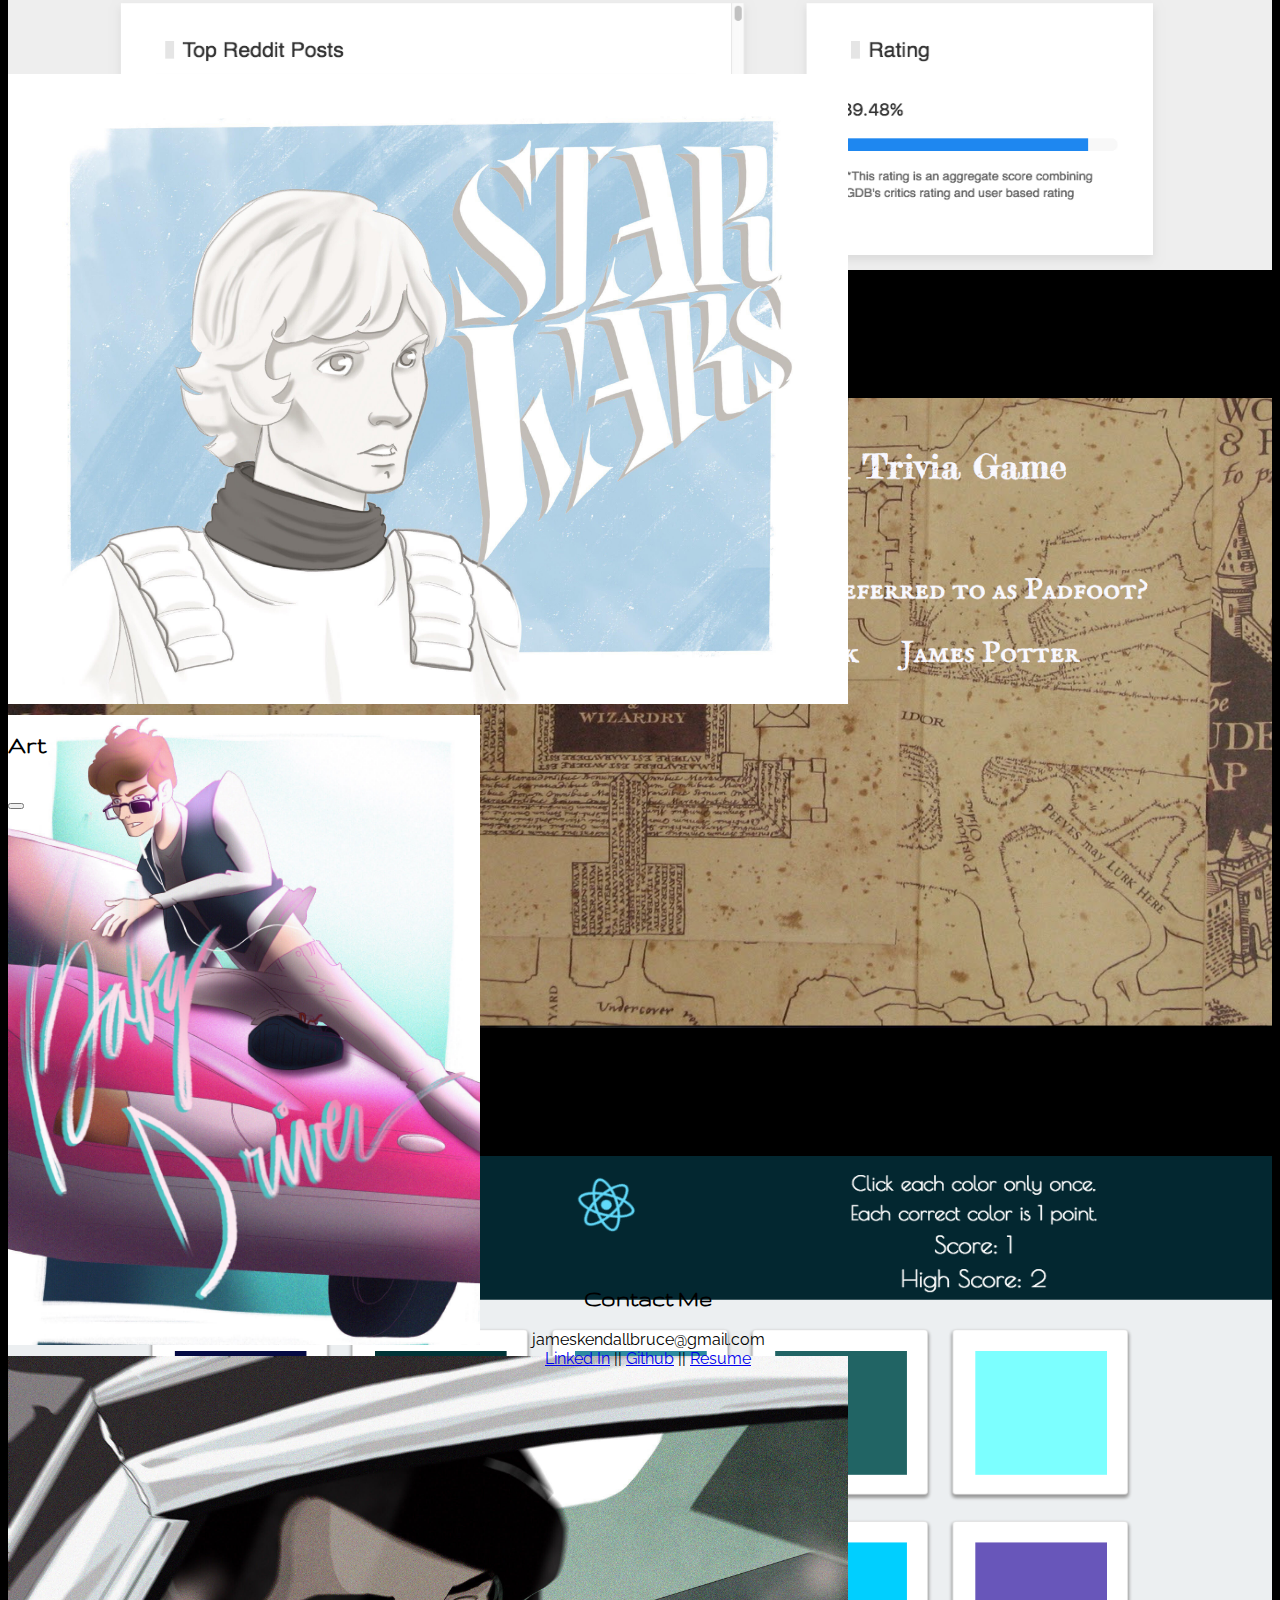
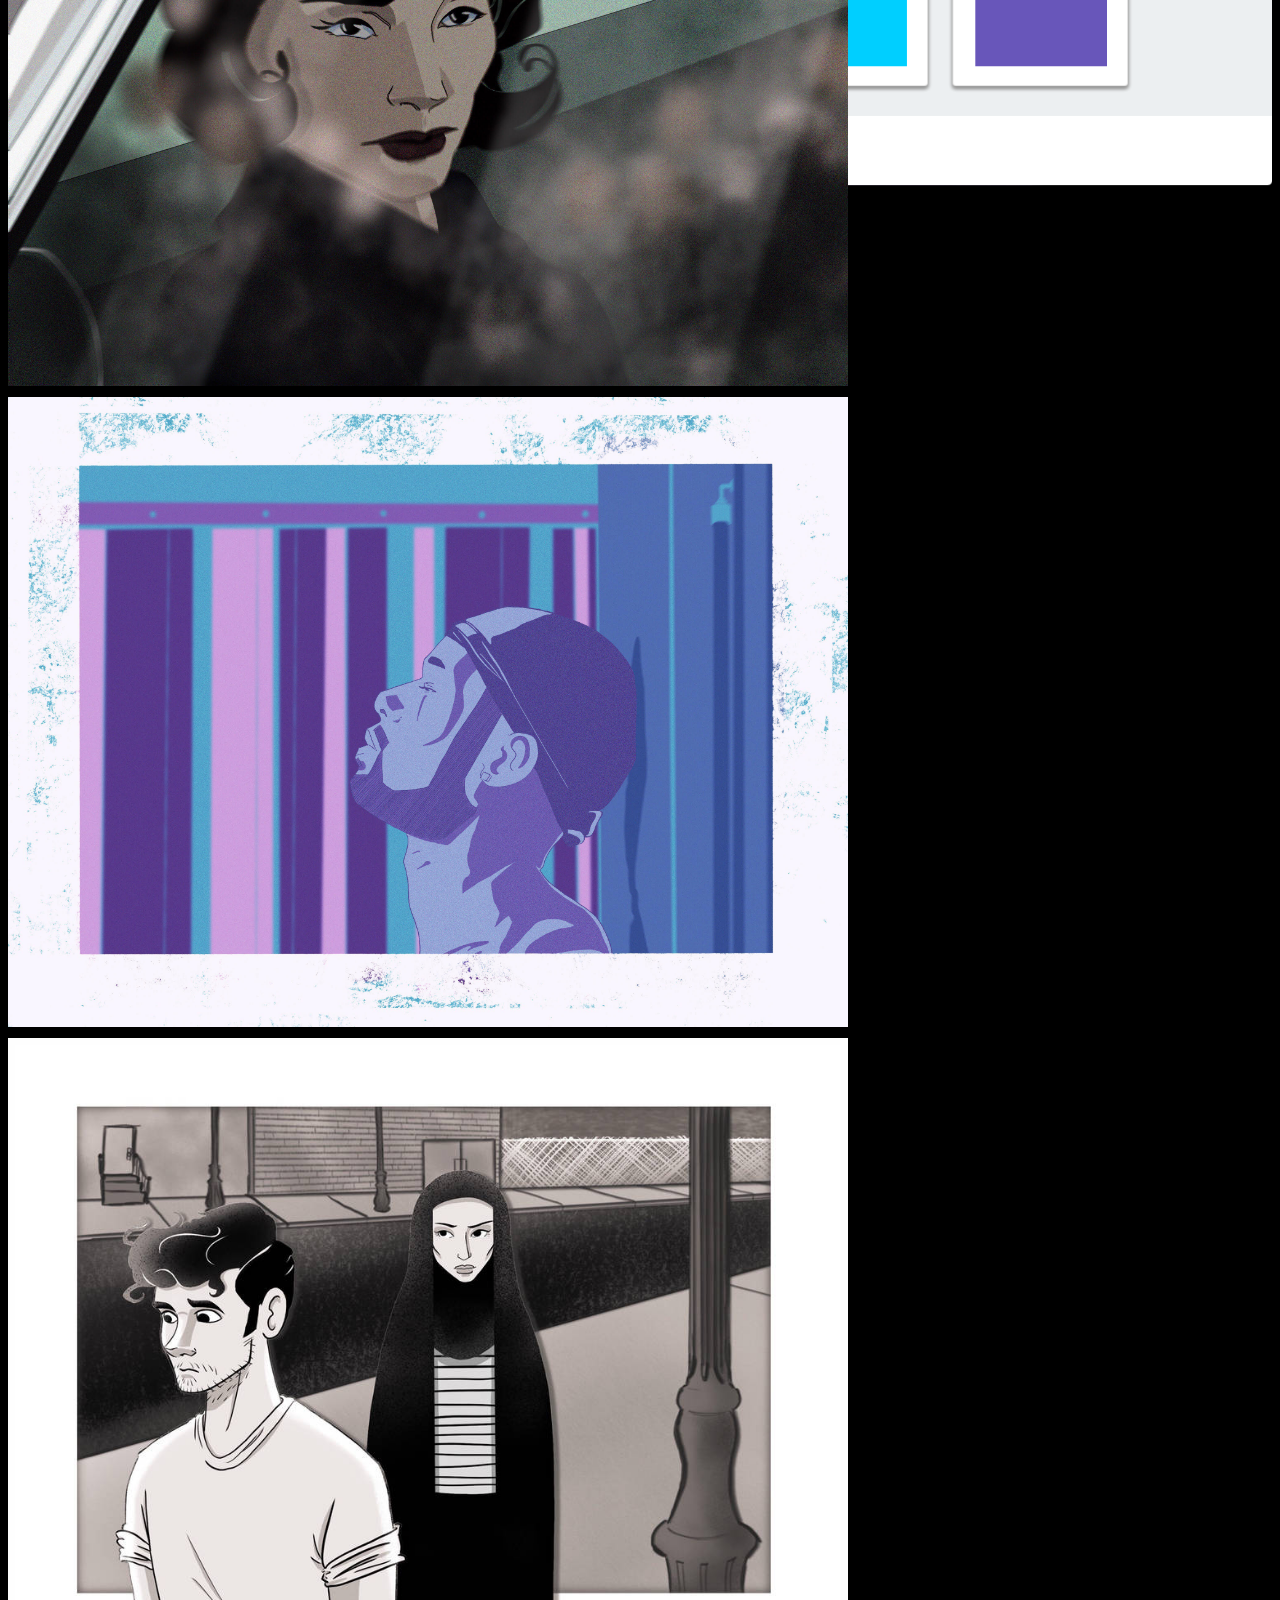
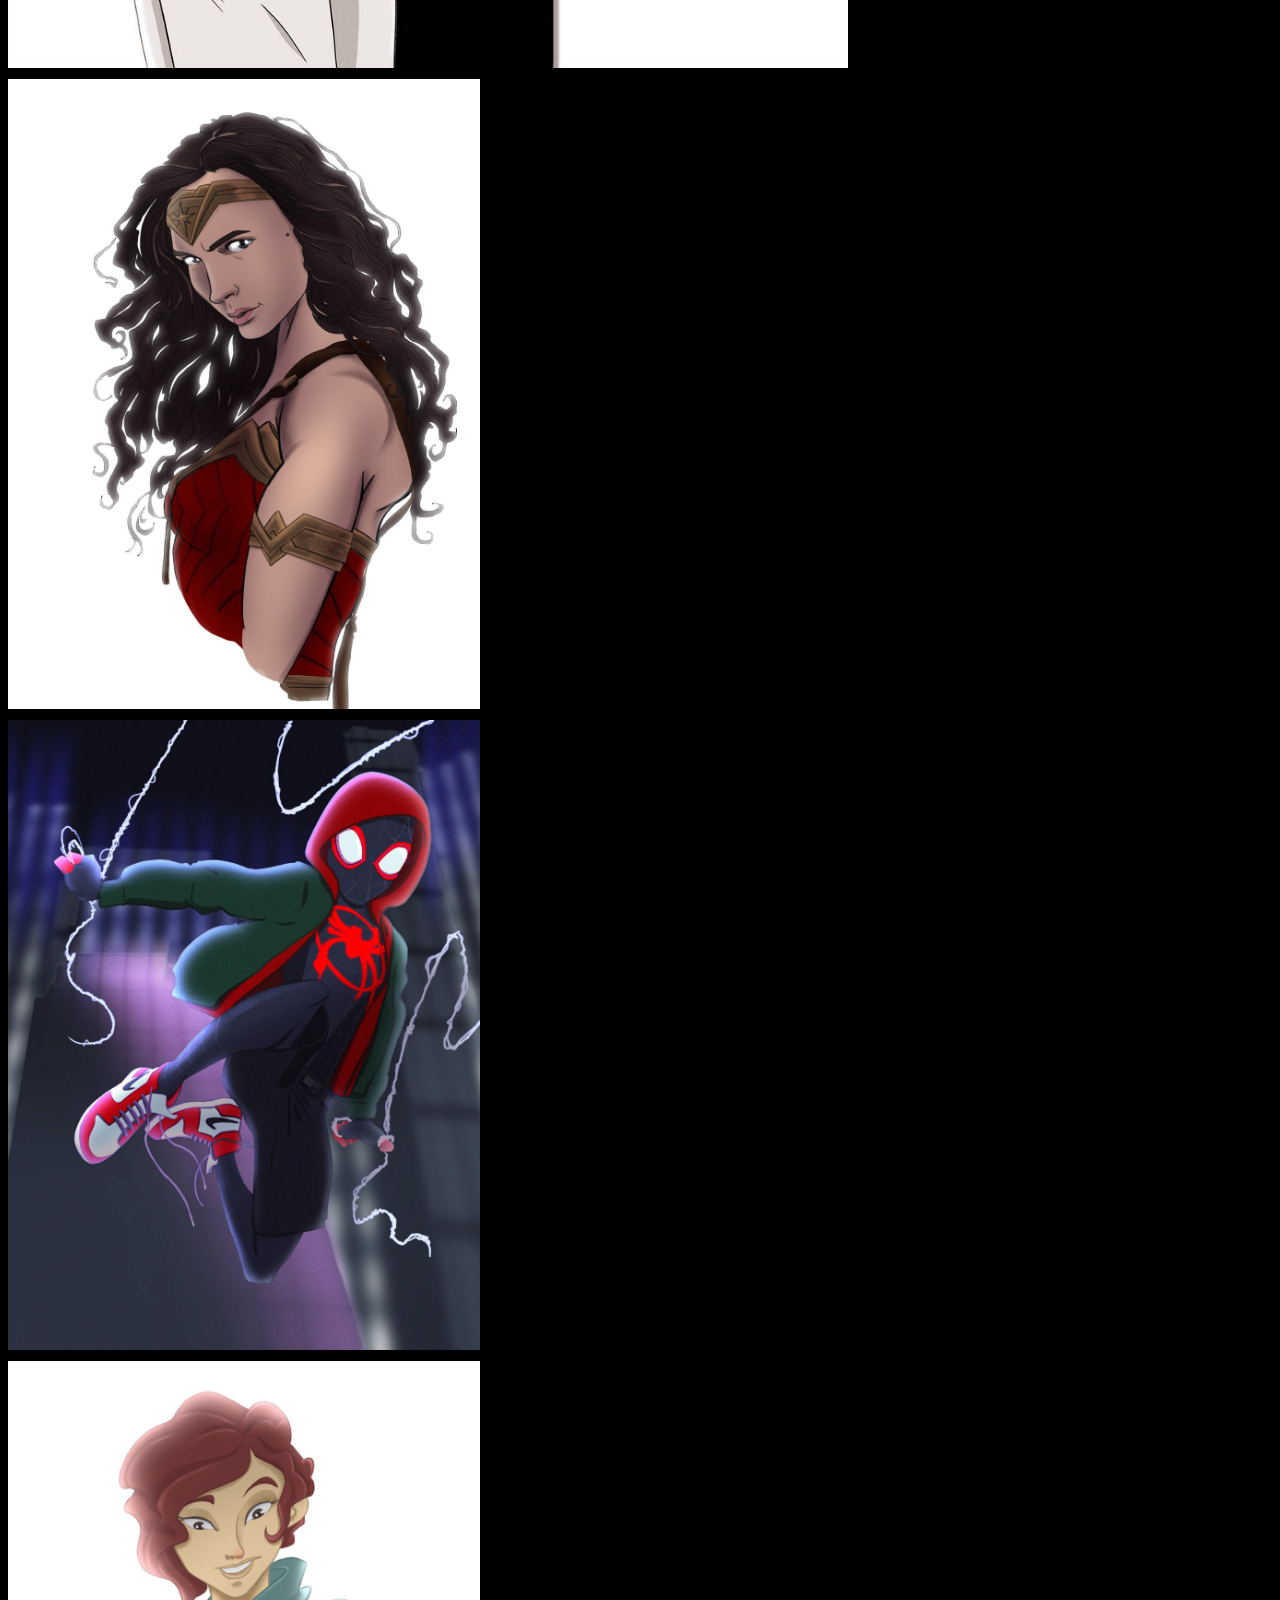
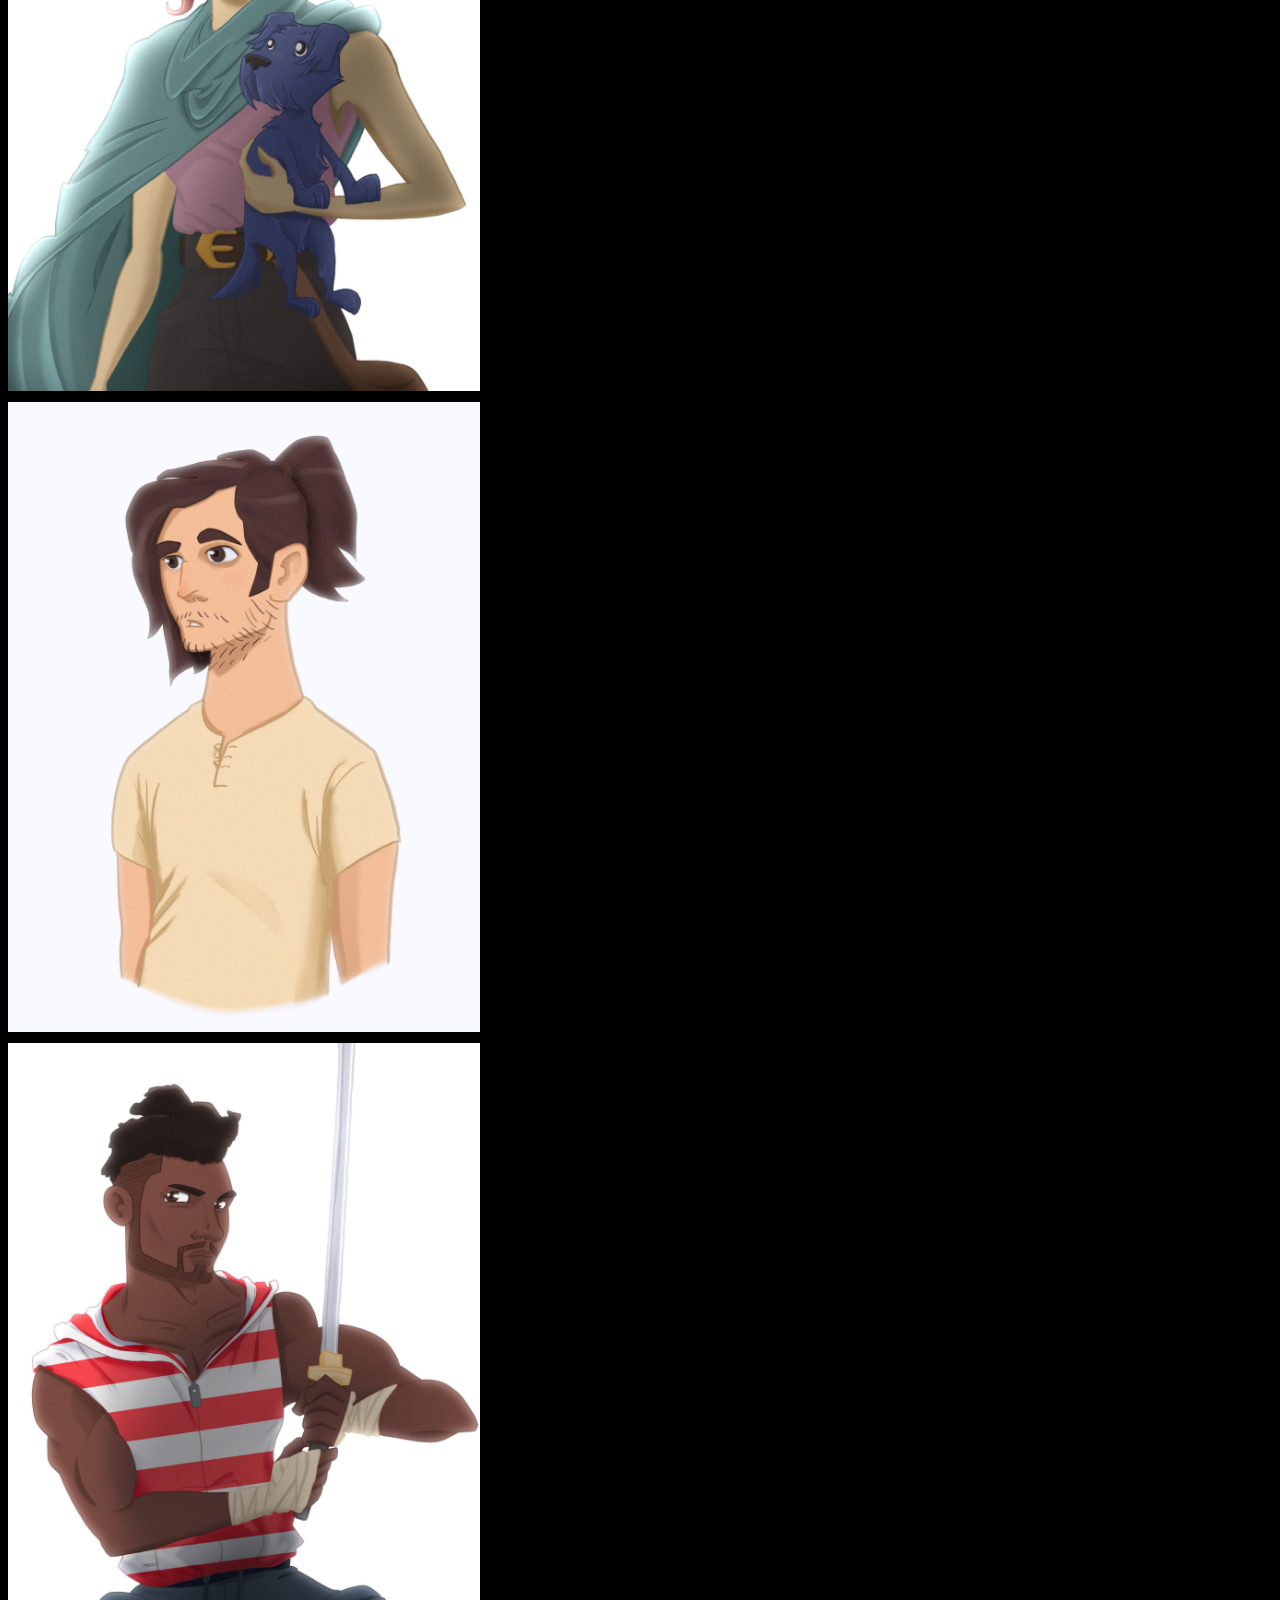
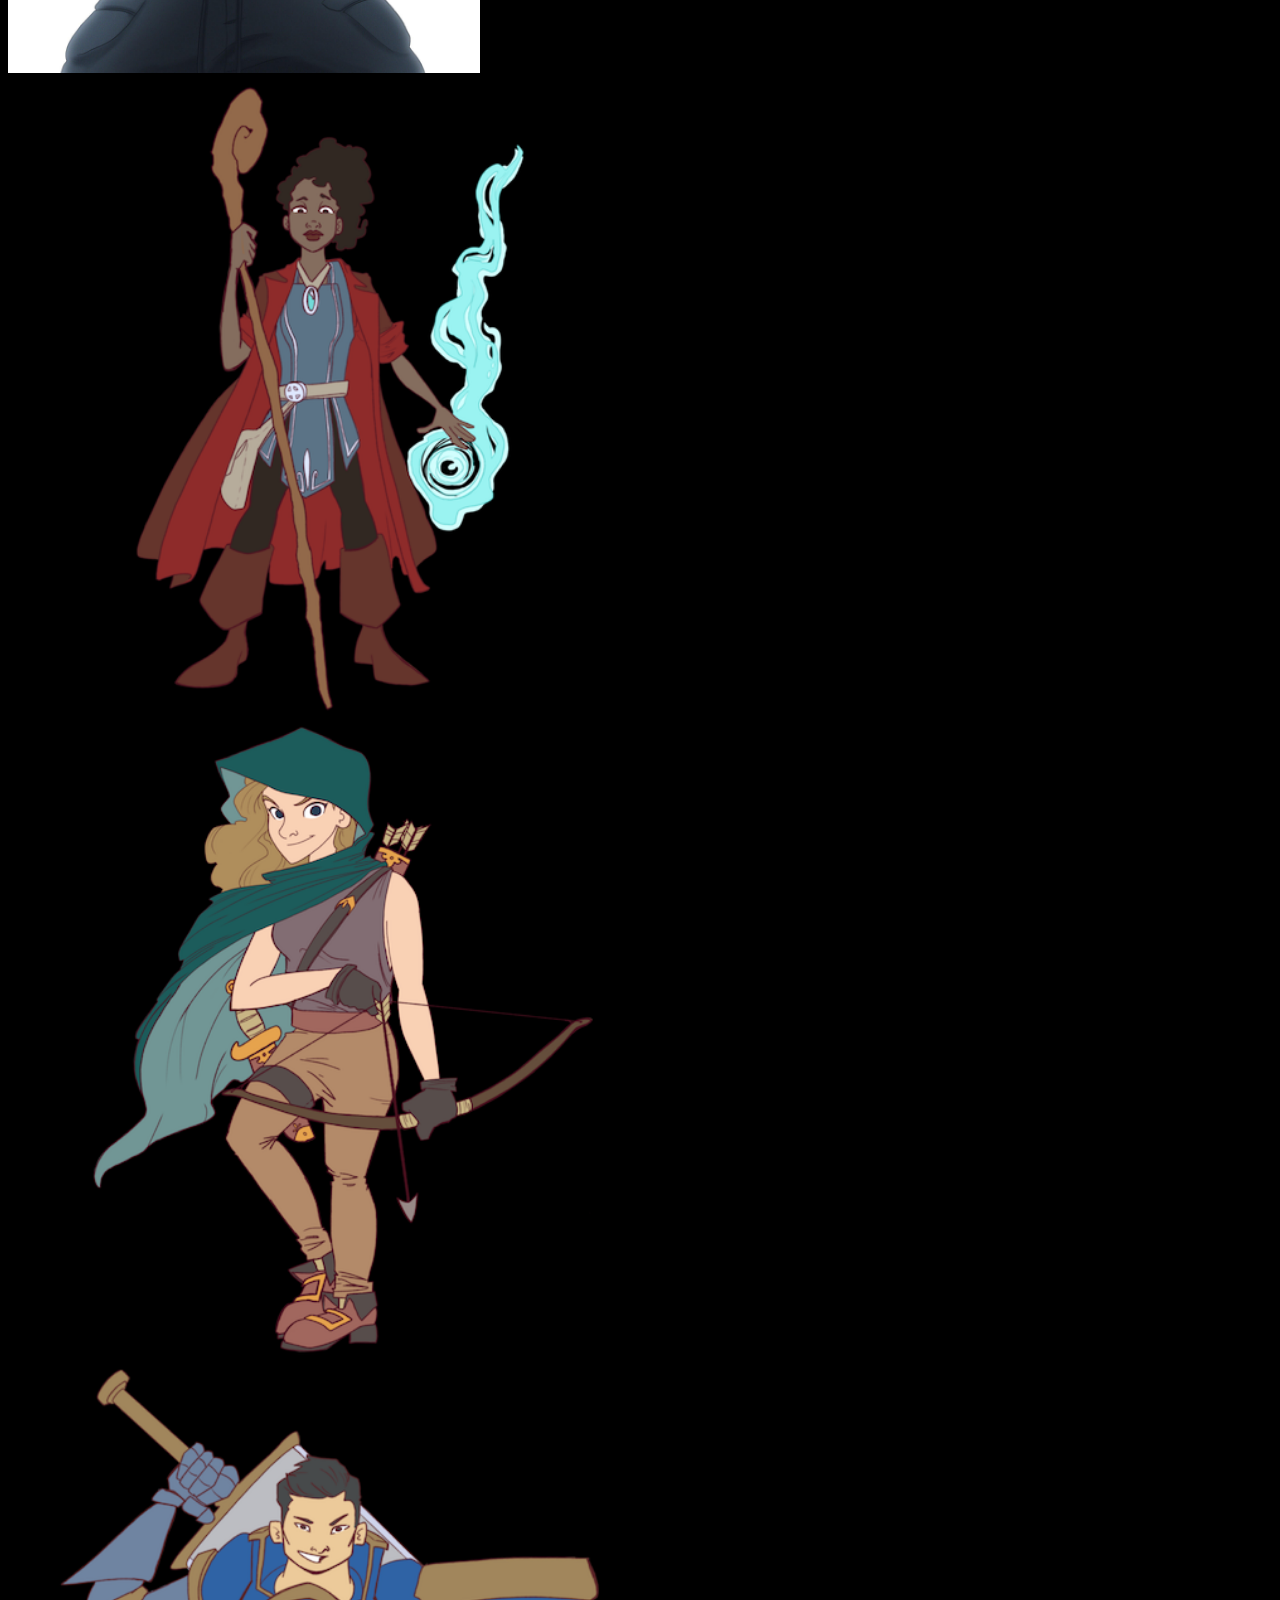
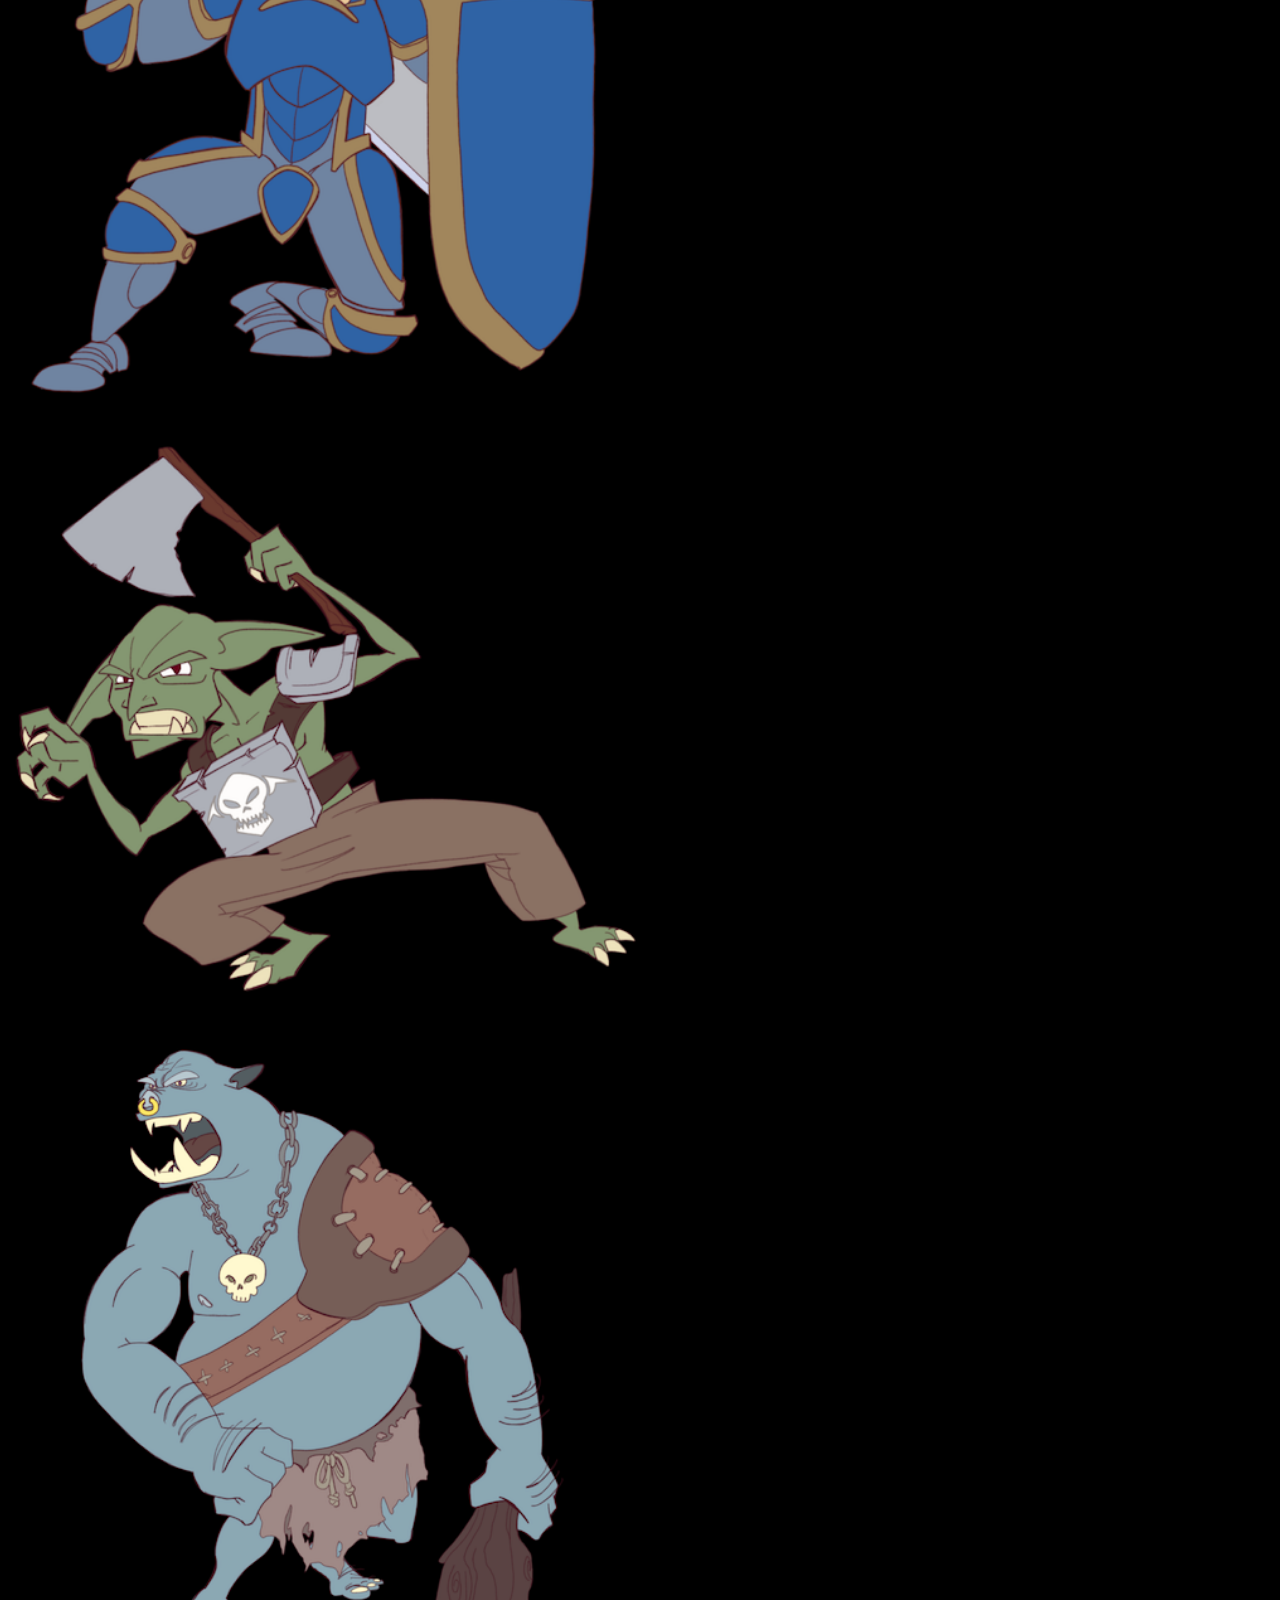
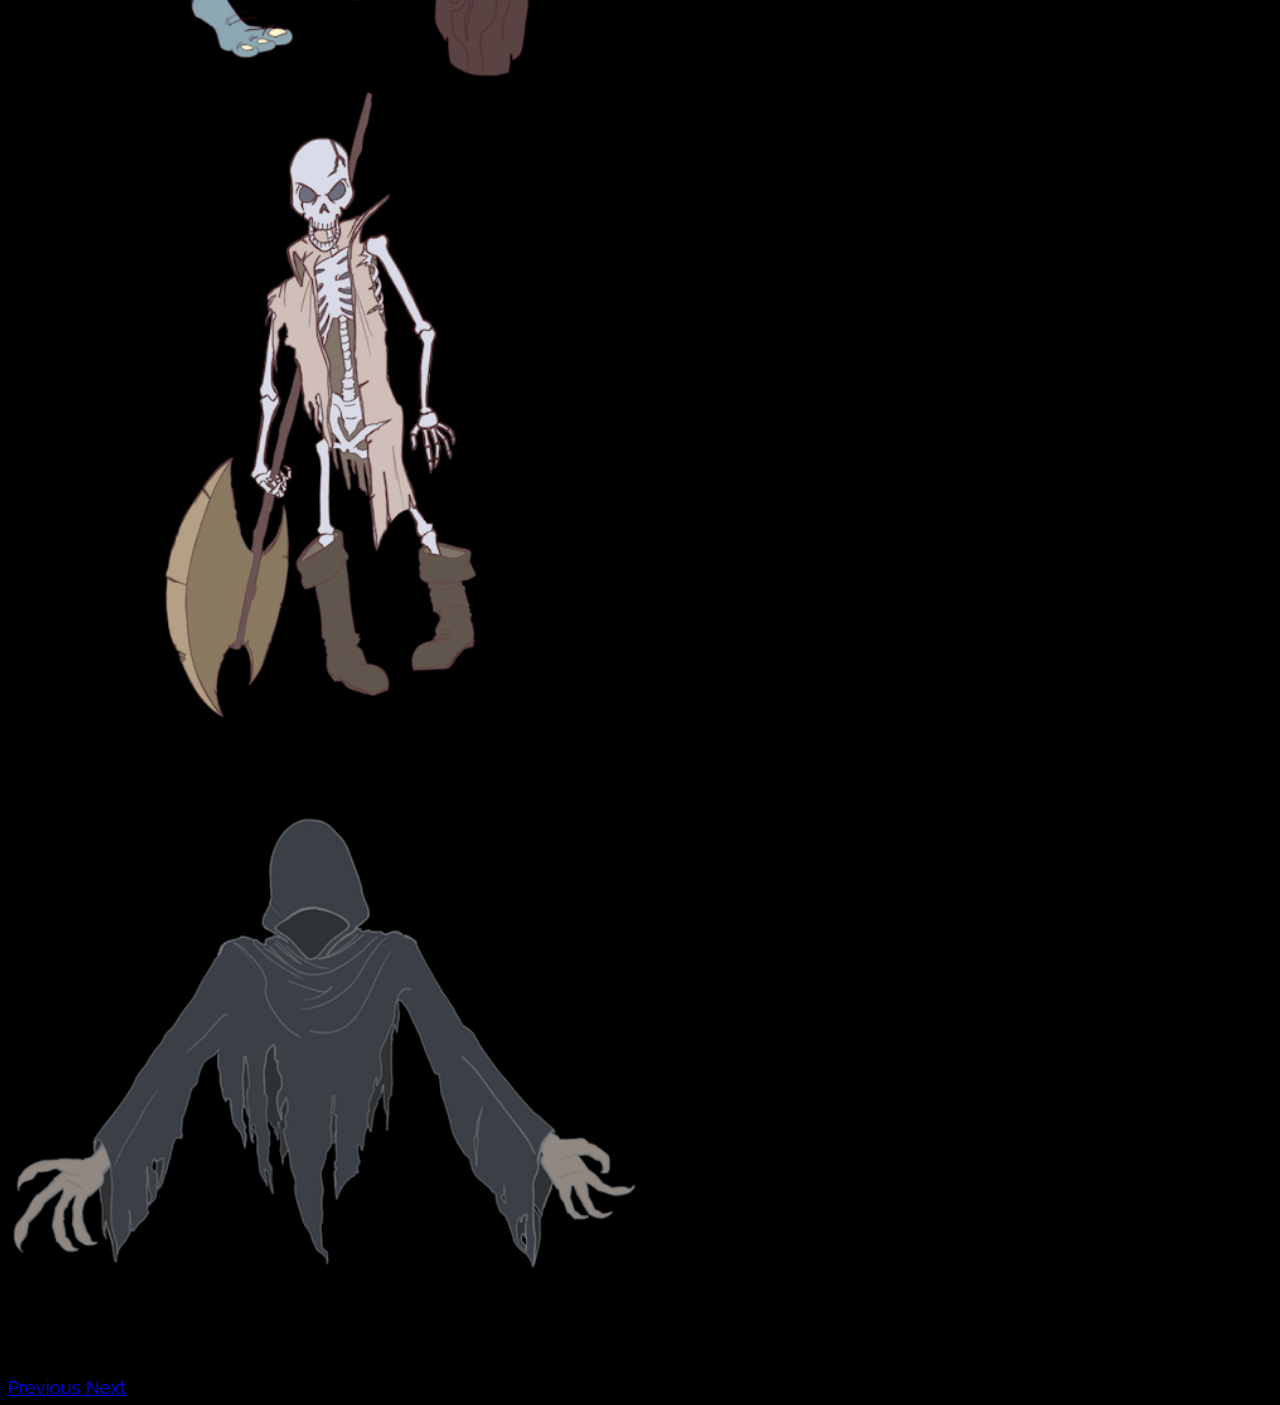
==== commit a0e2d28b: "Add files via upload" ====
--- a/index.html
+++ b/index.html
@@ -4,7 +4,7 @@
     <meta charset="UTF-8">
     <meta name="viewport" content="width=device-width, initial-scale=1.0">
     <meta http-equiv="X-UA-Compatible" content="ie=edge">
-    <title>Bootstrap Portfolio</title>
+    <title>James Kendall Bruce | Full Stack Web Developer</title>
     <!-- Latest compiled and minified CSS -->
     <link rel="stylesheet" href="https://stackpath.bootstrapcdn.com/bootstrap/4.1.1/css/bootstrap.min.css" integrity="sha384-WskhaSGFgHYWDcbwN70/dfYBj47jz9qbsMId/iRN3ewGhXQFZCSftd1LZCfmhktB" crossorigin="anonymous">
     <!-- Adding some light Bootstrap javaScript -->
--- a/style.css
+++ b/style.css
@@ -2,7 +2,7 @@
     font-family: 'Raleway', sans-serif;
     background-image: url('images/backlit.jpg');
     /* background-image: url('images/colors.jpg'); */
-    background-size: 100%;
+    /* background-size: 100%; */
     background-repeat: no-repeat;
     background-attachment: fixed;
     background-position: center; 
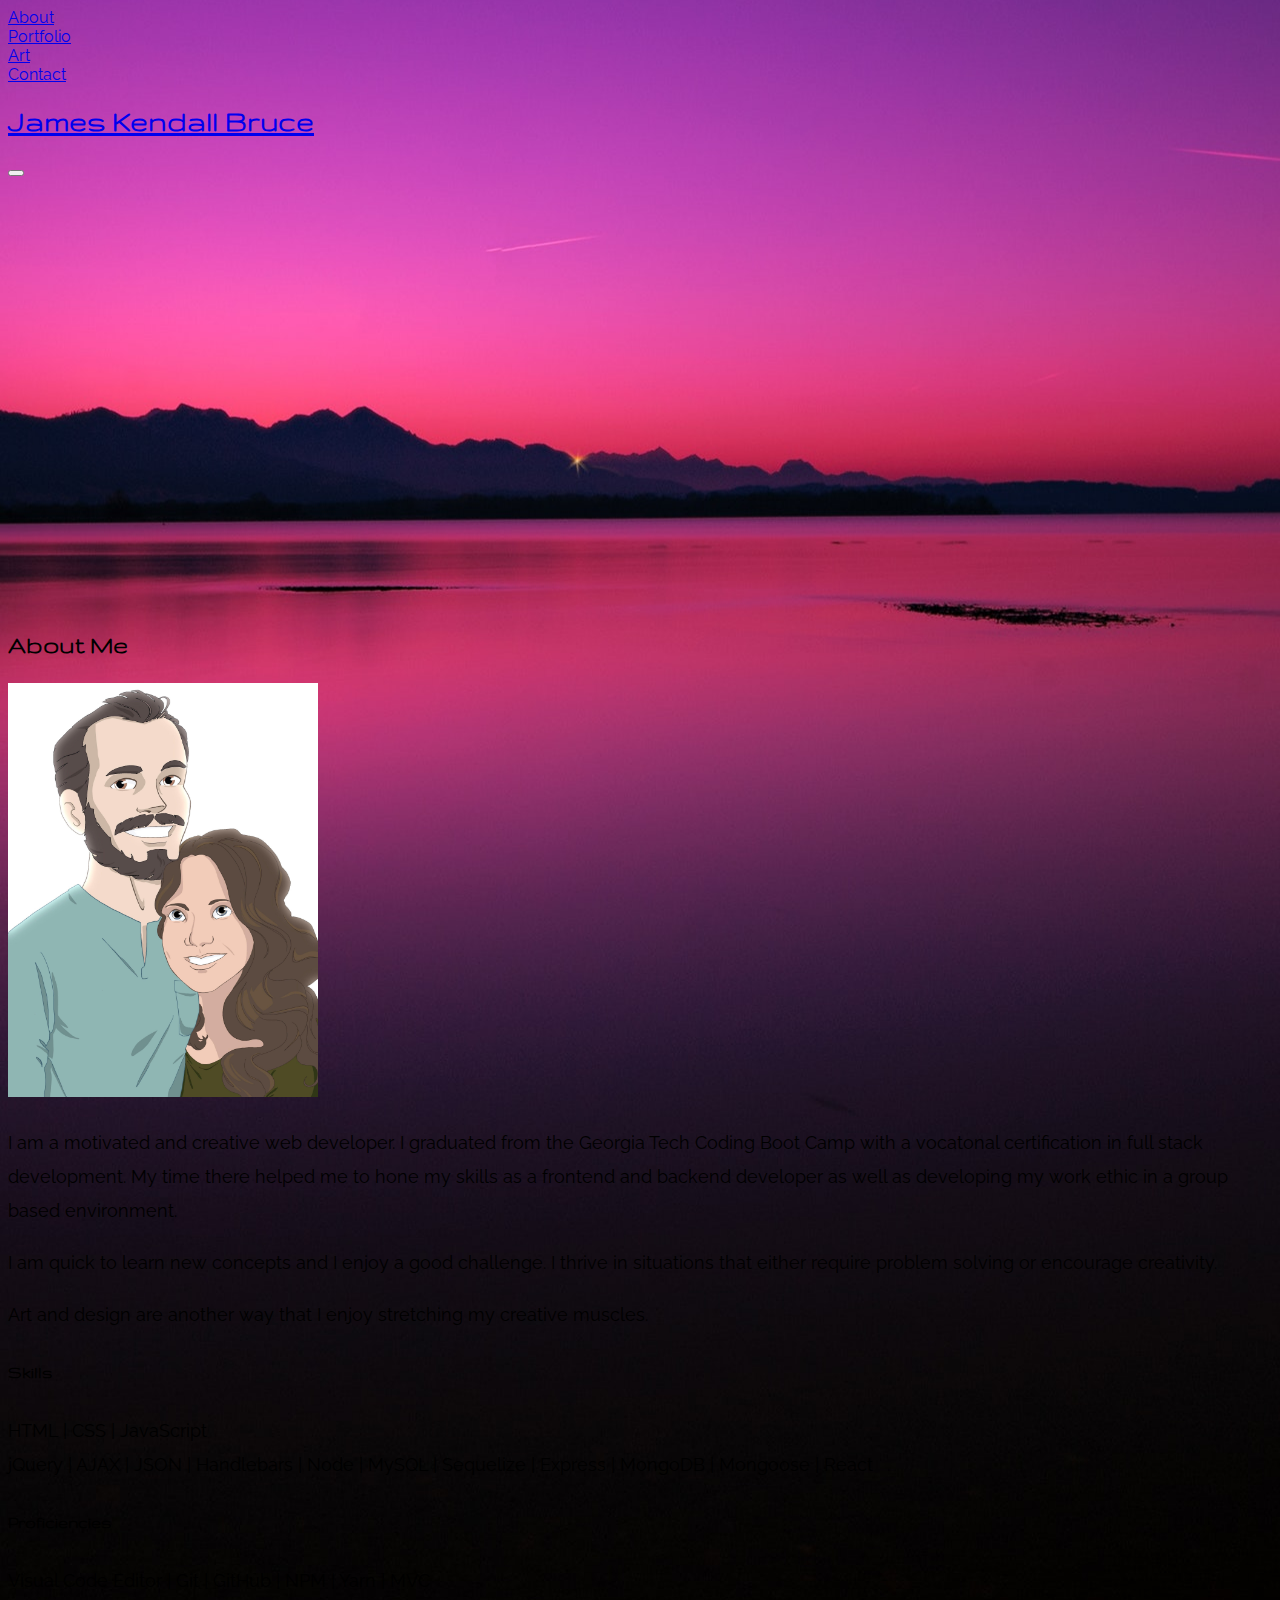
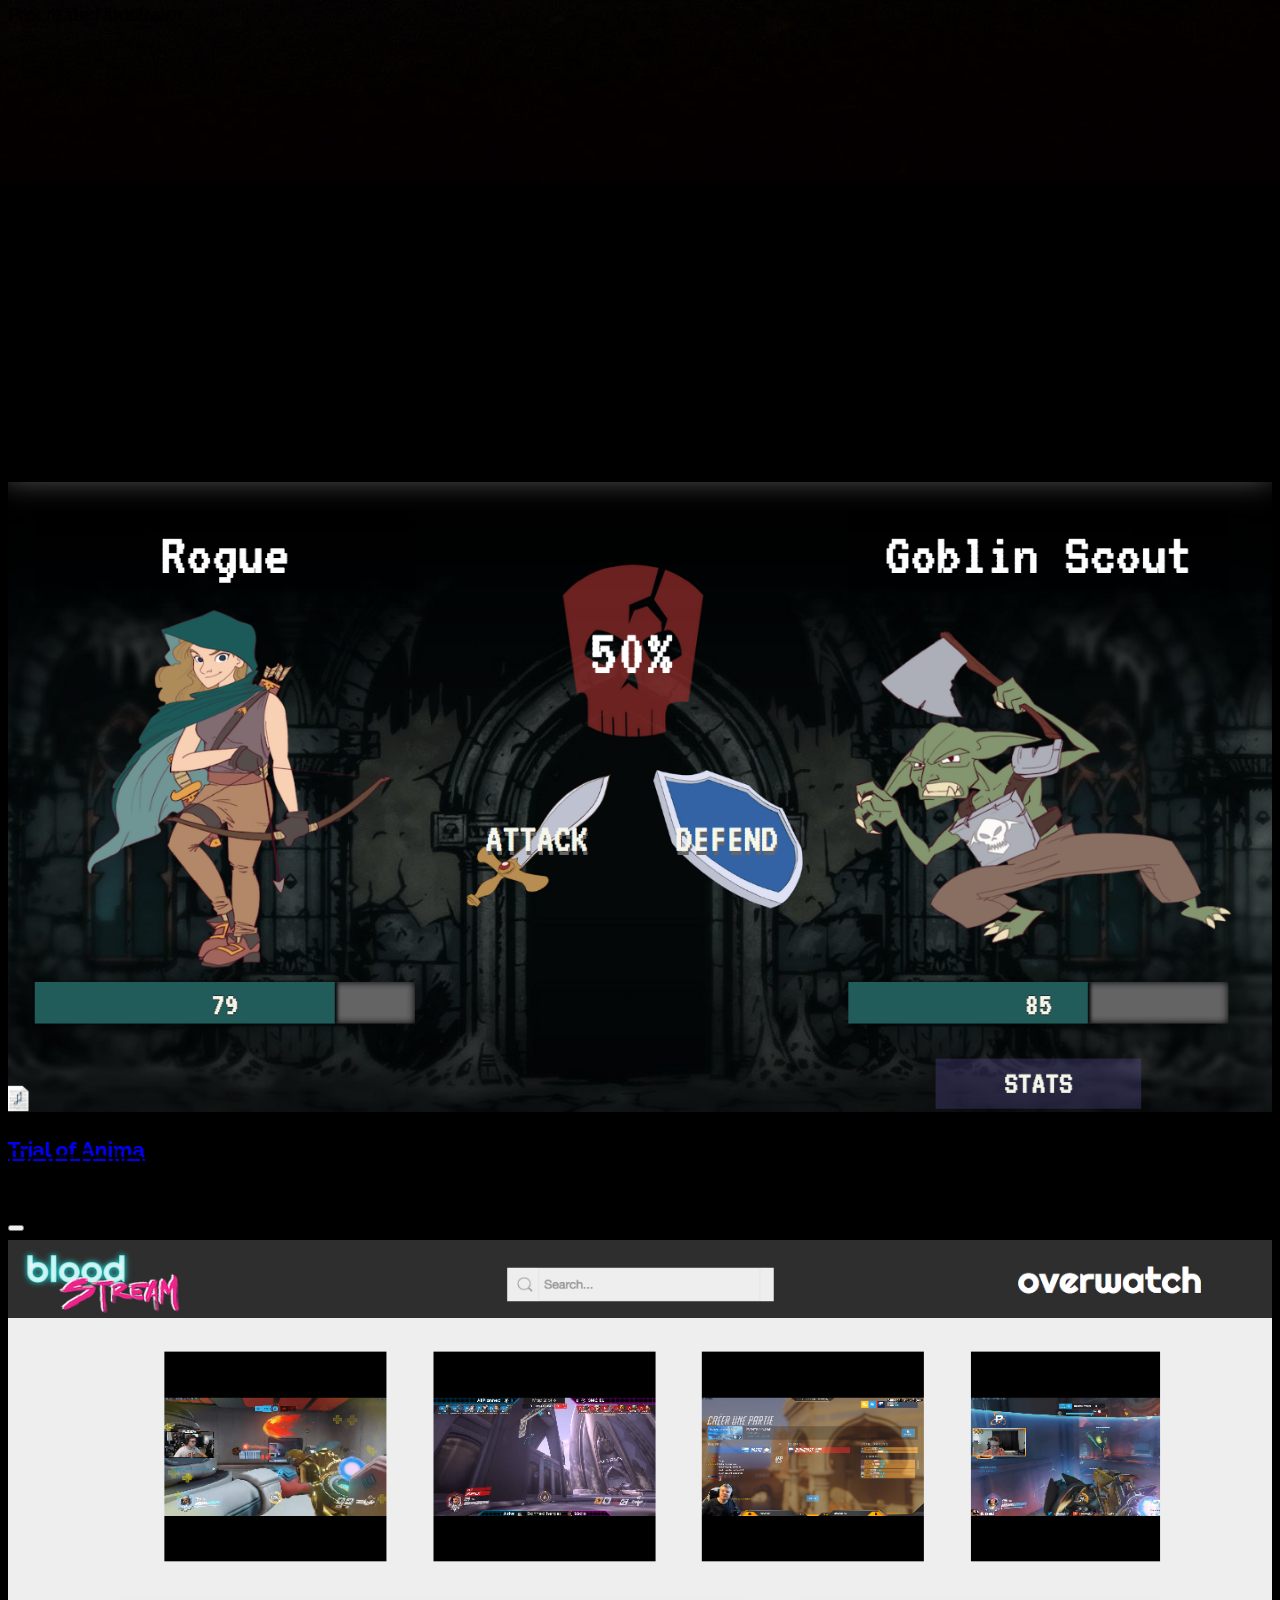
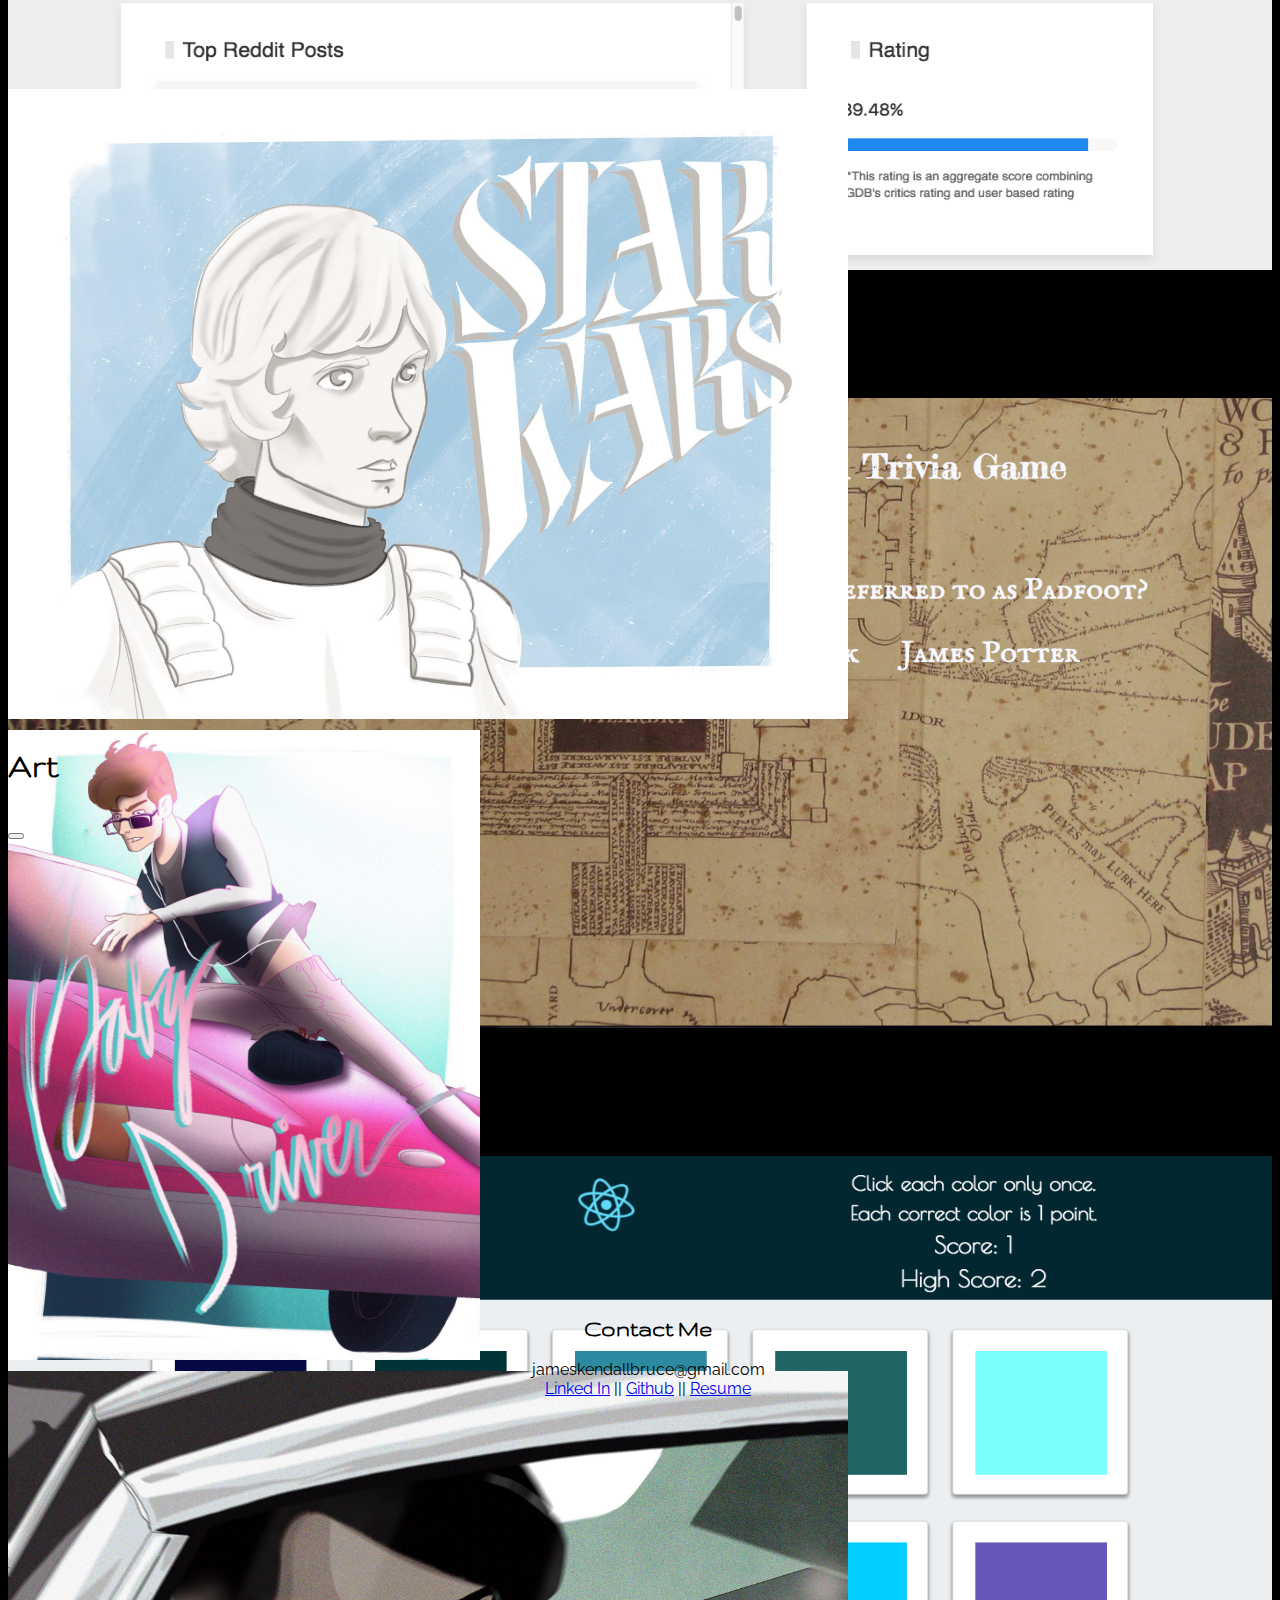
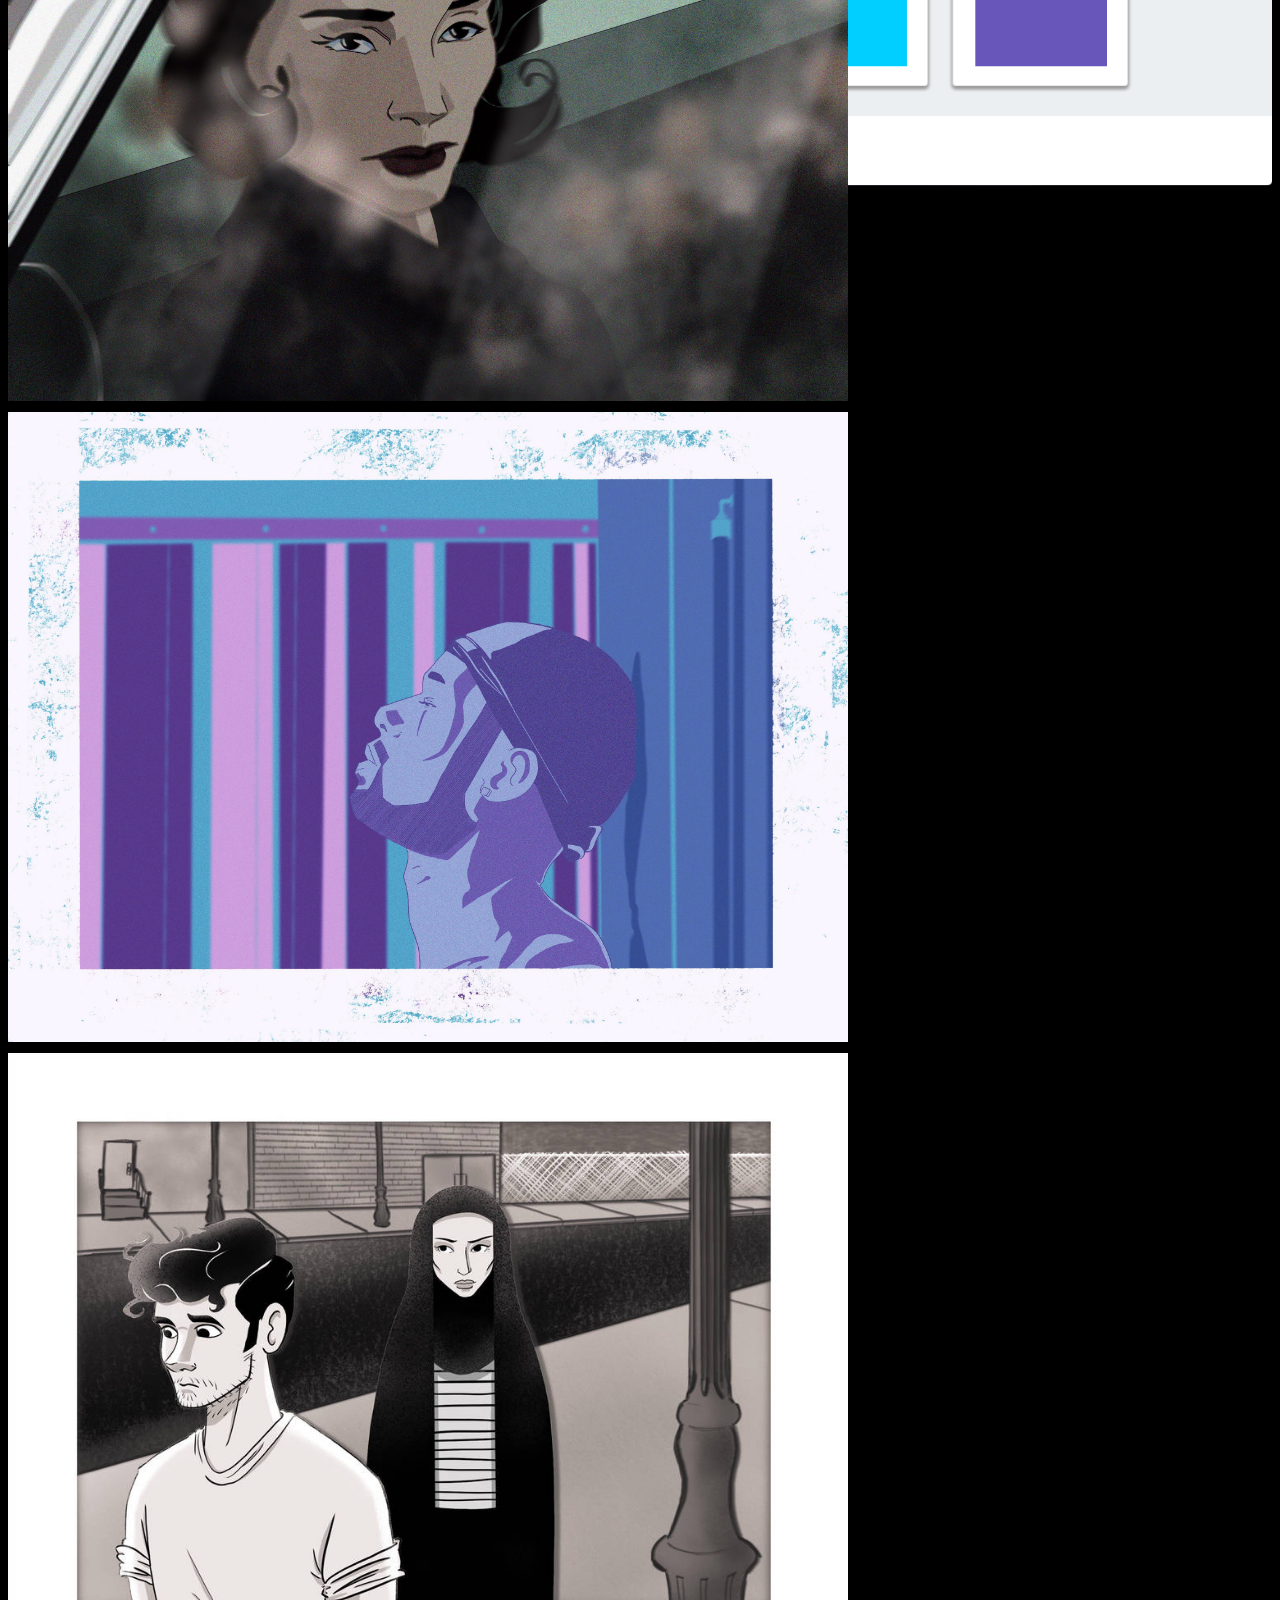
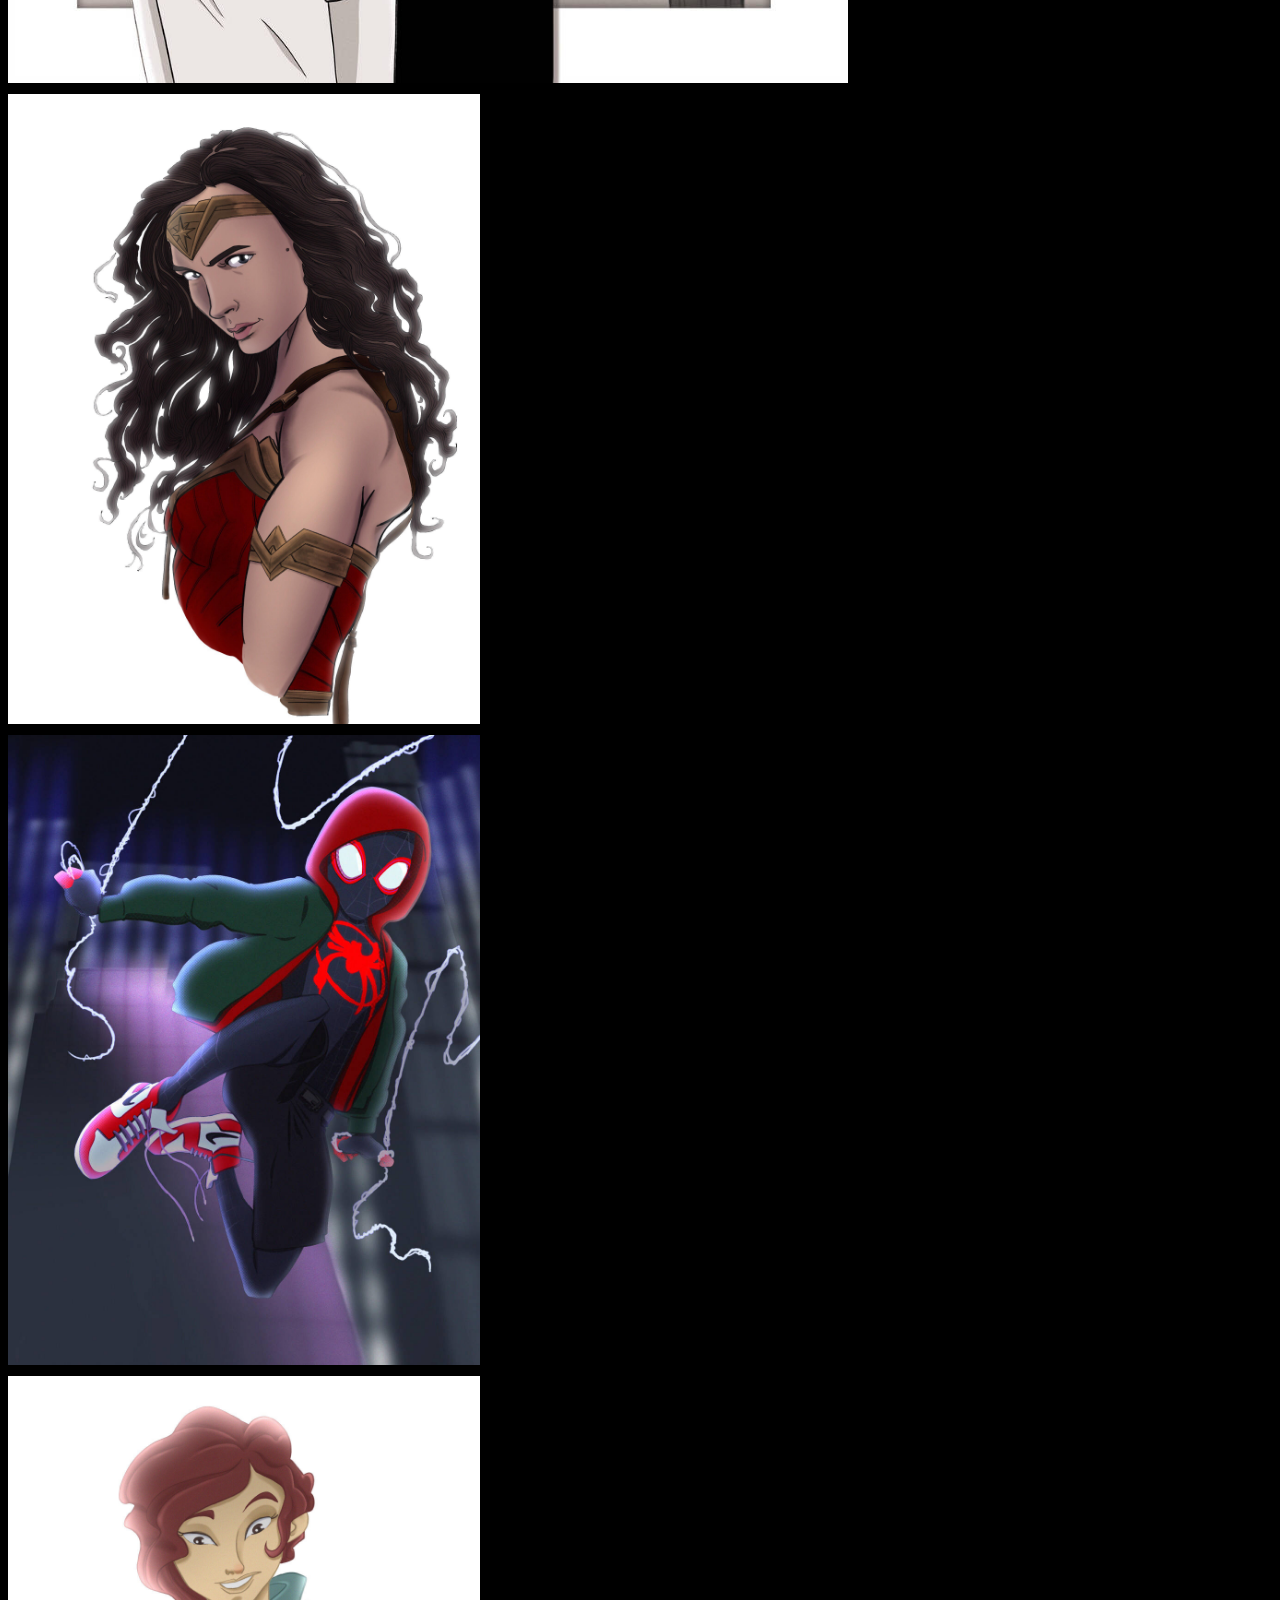
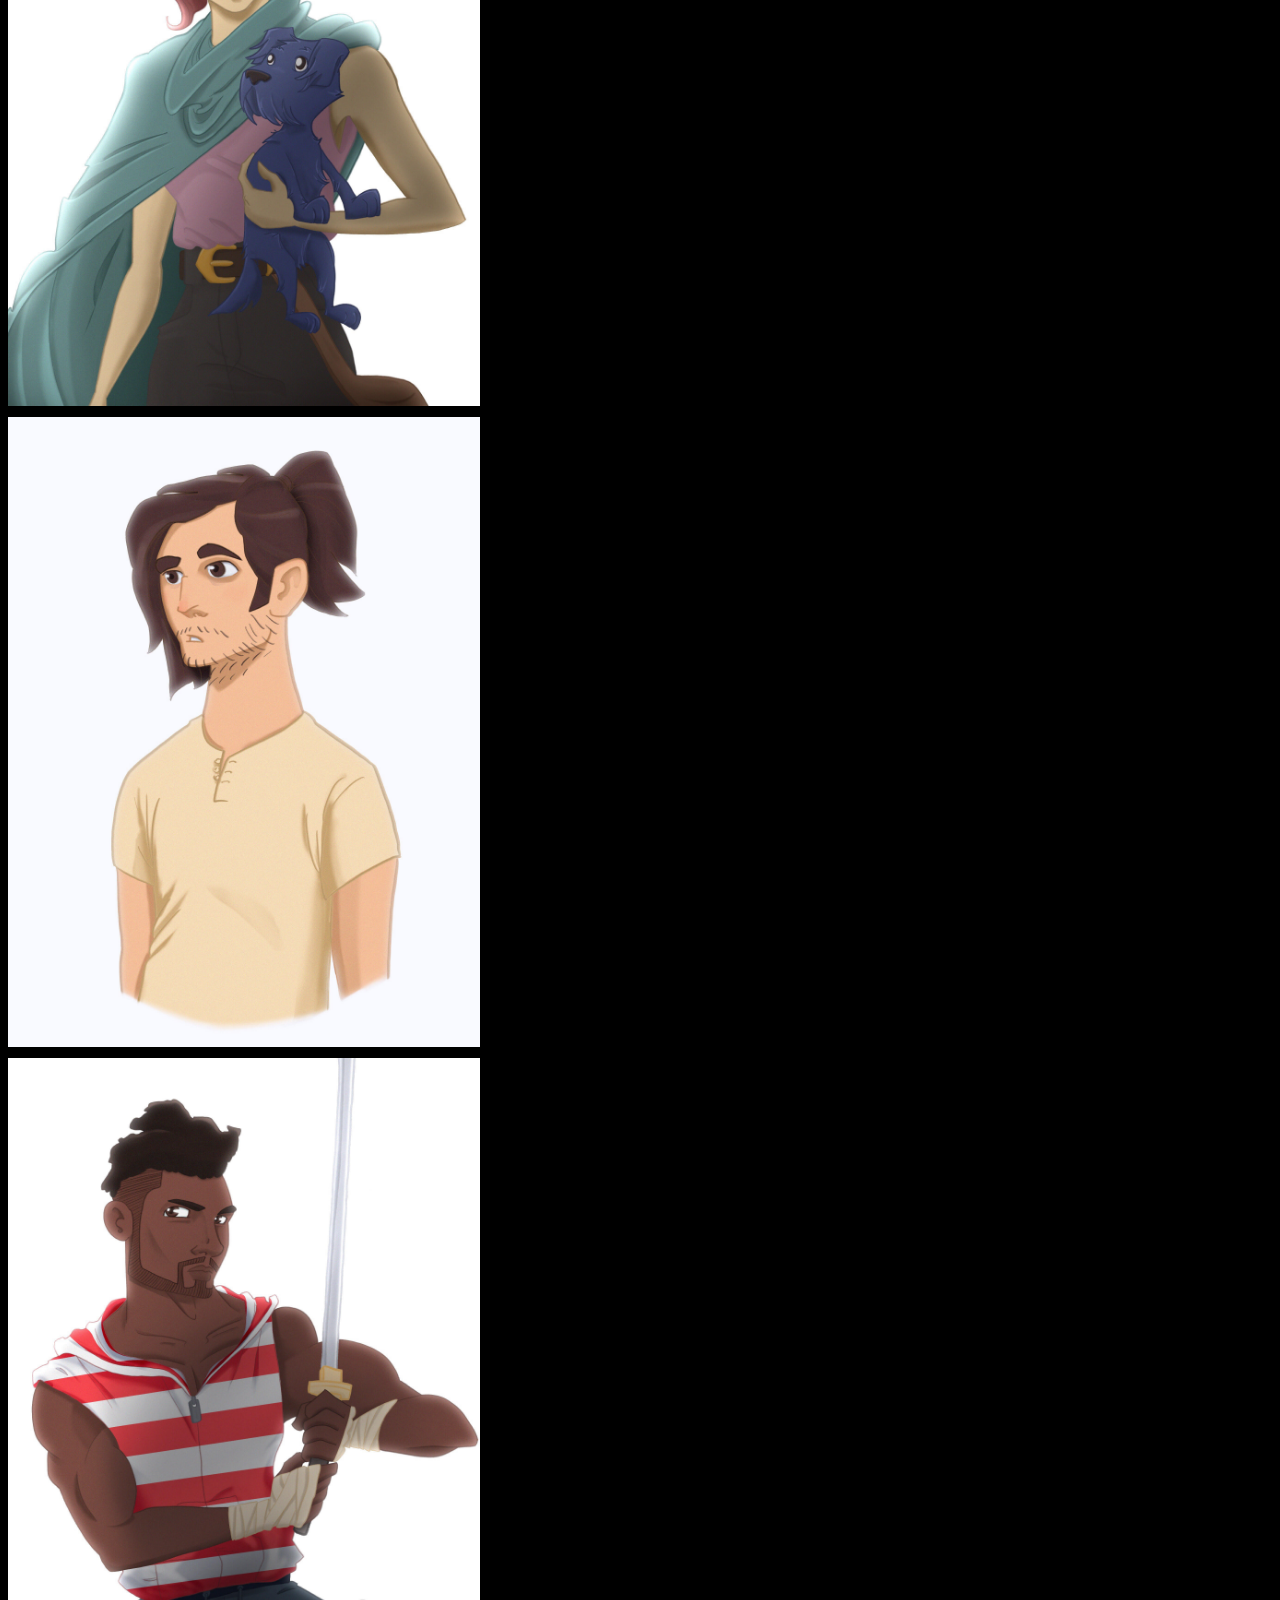
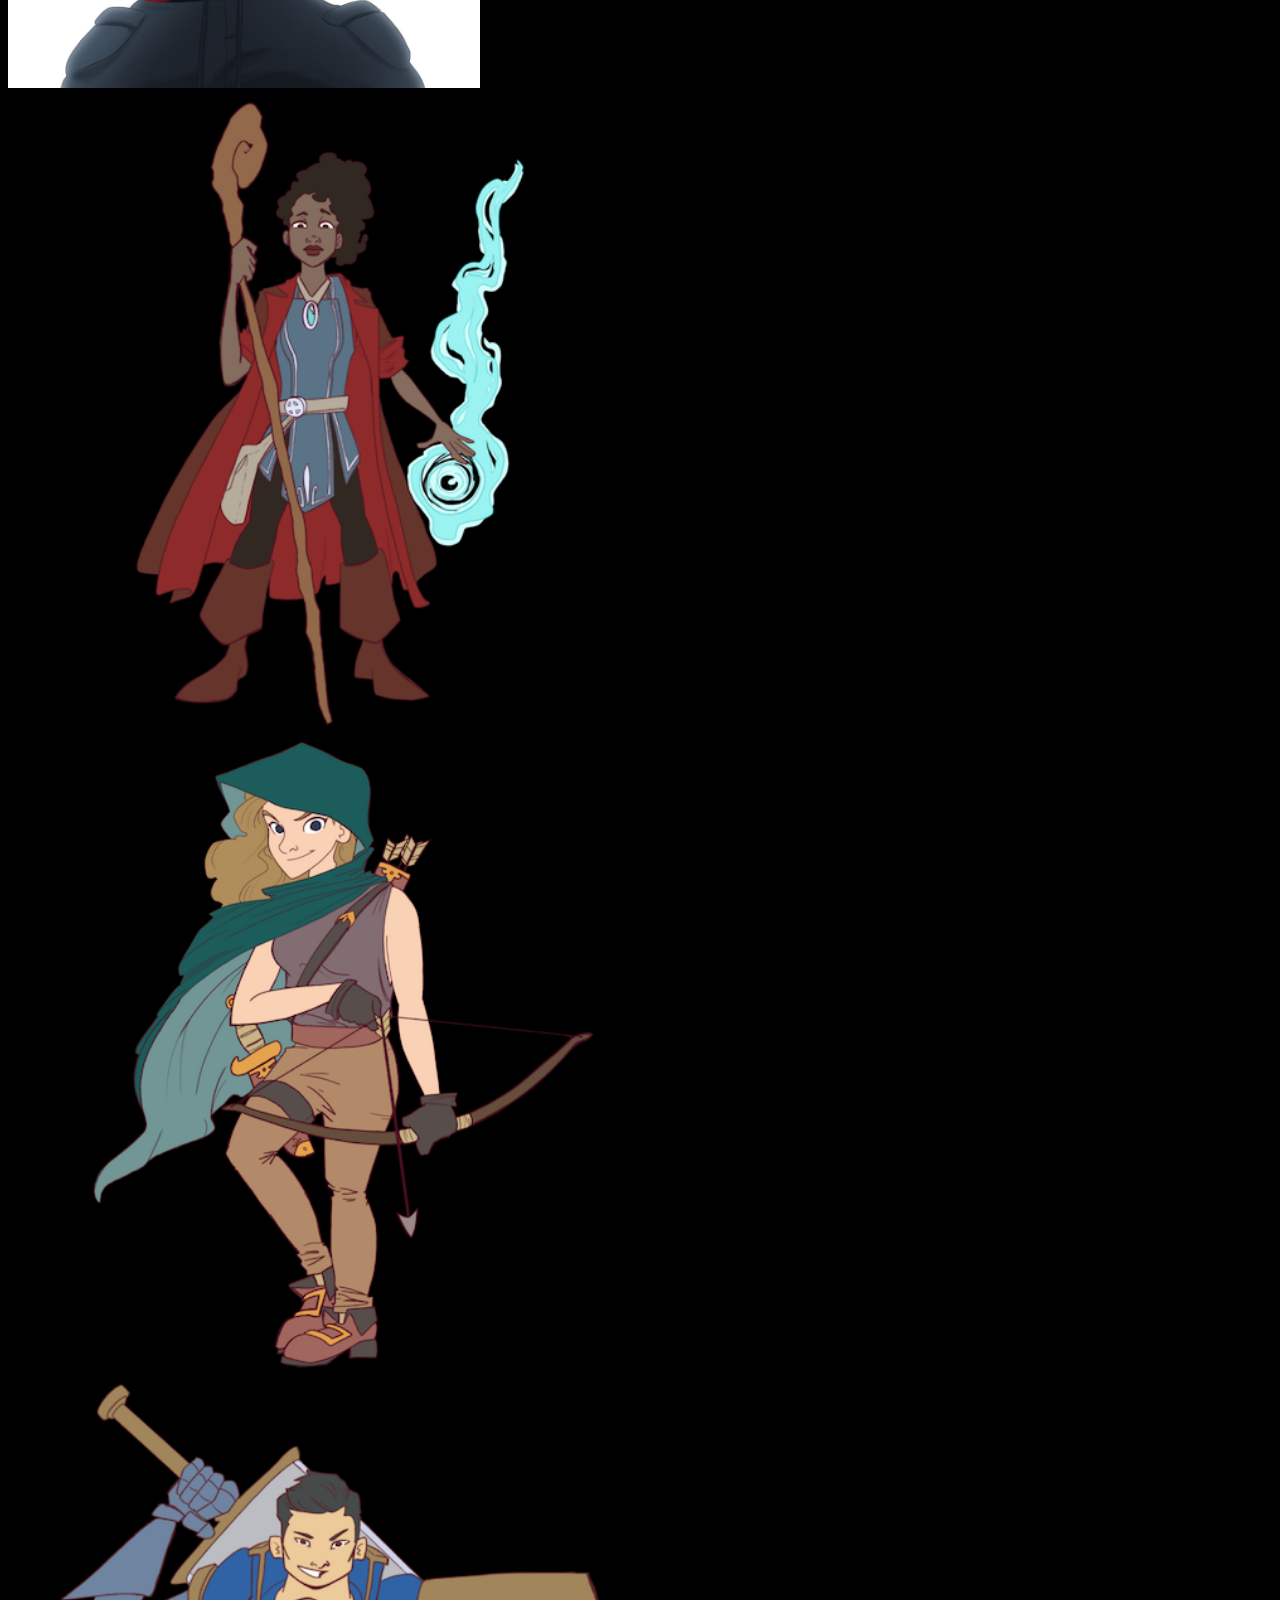
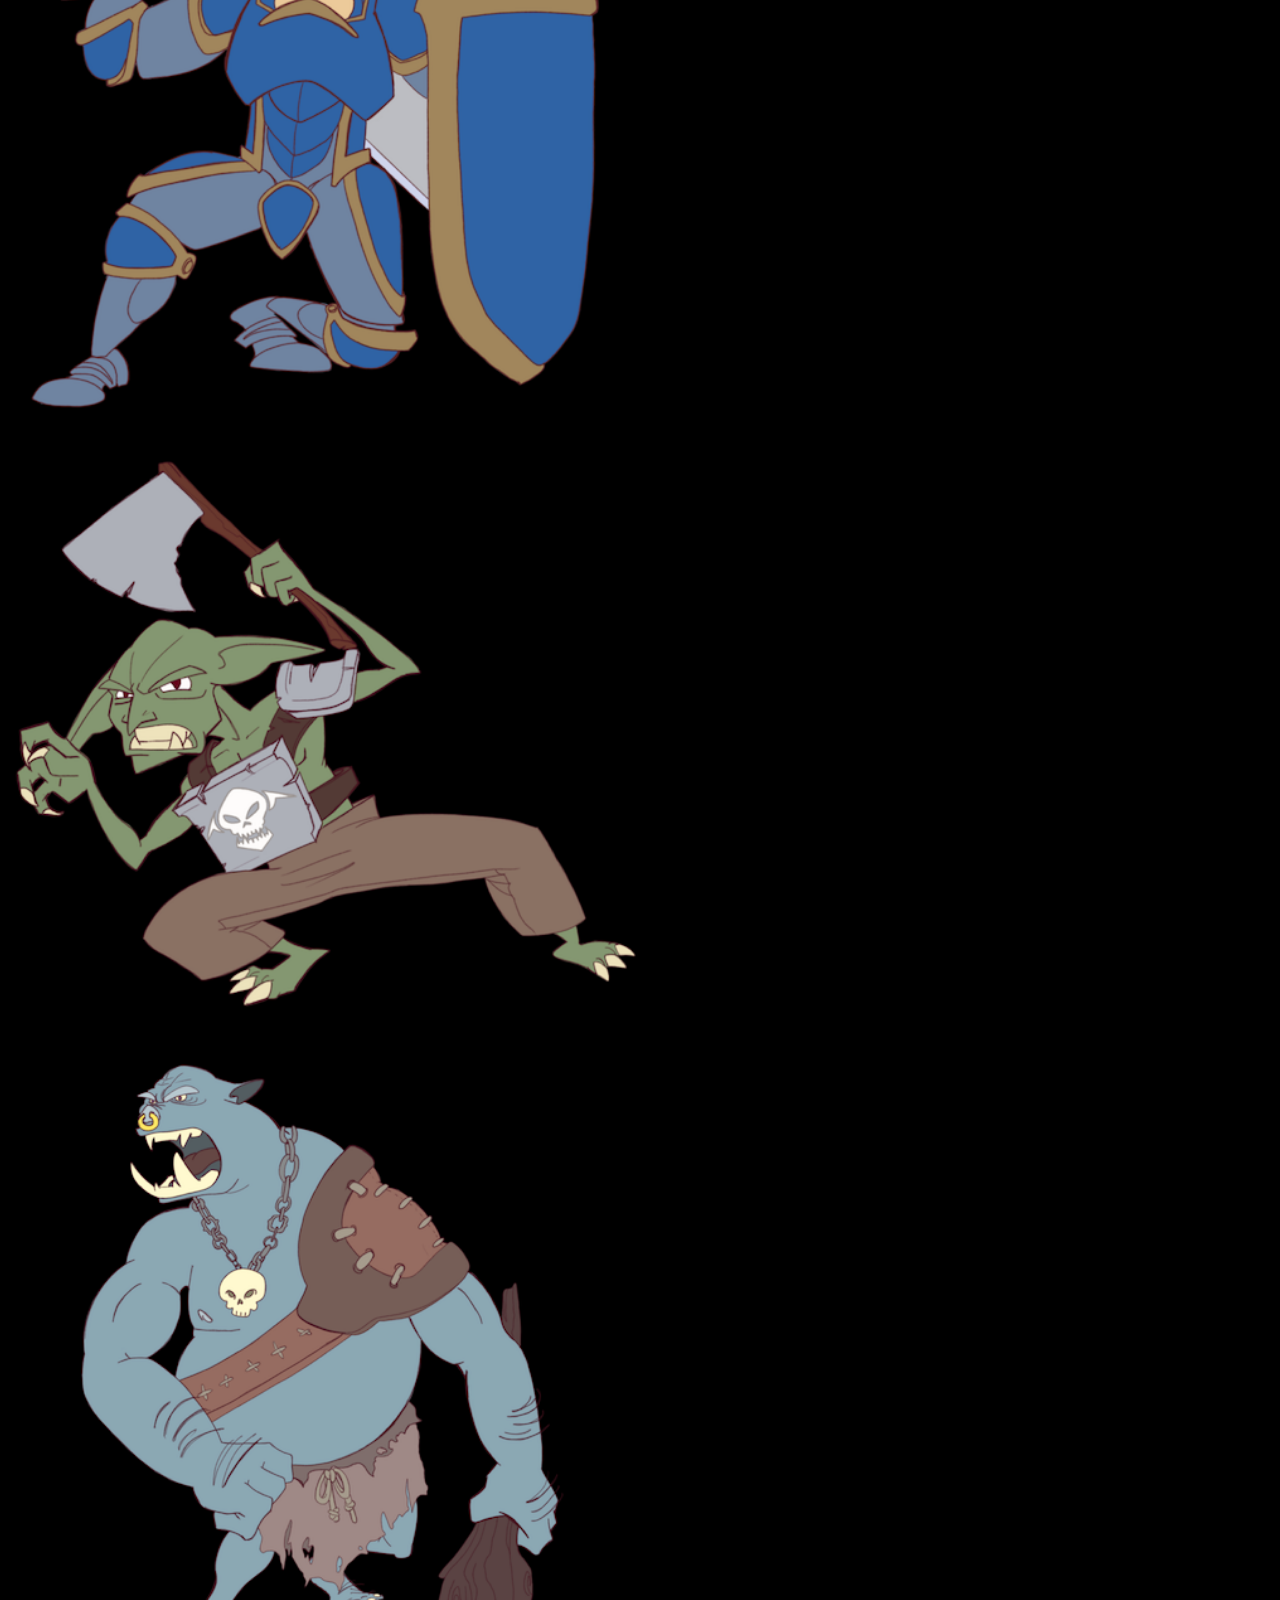
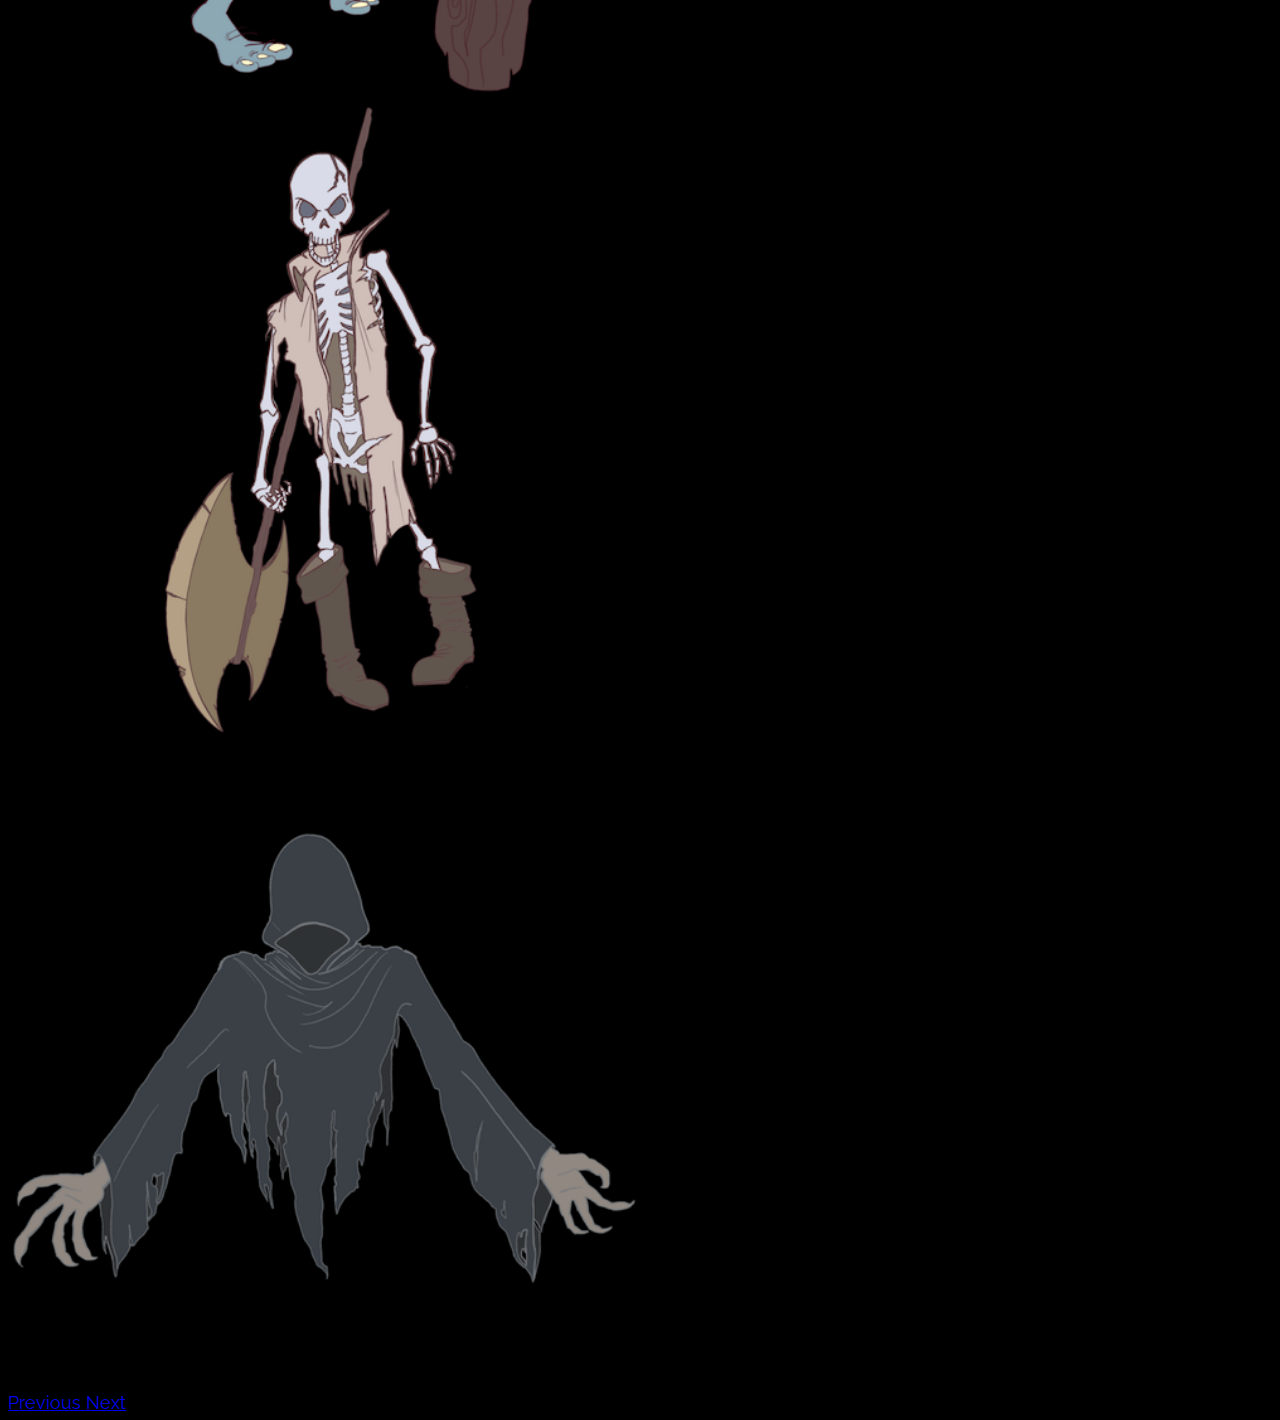
==== commit 47796cb3: "Add files via upload" ====
--- a/index.html
+++ b/index.html
@@ -20,7 +20,7 @@
 <body class="text-light">
 
       <!-- Updated navbar that functions much better -->
-      <div class="pos-f-t sticky-top">
+      <div class="pos-f-t headernav sticky-top">
 
         <div class="collapse togglebar shadow" id="navbarToggleExternalContent">
           
@@ -81,9 +81,9 @@
 
           <div>
 
-              <img class="float-left sm-mw-100 img-fluid pr-2" src="images/me_and_Brantley.jpg" alt="Me and Brantley" width=310px/>
-
-              <p>I am a motivated and creative web developer. I graduated from the Georgia Tech Coding Boot Camp with a vocatonal certification in full stack development. My time there helped me to hone my skills as a frontend and backend developer as well as developing my work ethic in a group based environment.</p> 
+              <img class="float-left sm-mw-100 img-fluid pr-2 portrait" src="images/me_and_Brantley.jpg" alt="Me and Brantley" width=310px/>
+
+              <p class="mobileonly">I am a motivated and creative web developer. I graduated from the Georgia Tech Coding Boot Camp with a vocatonal certification in full stack development. My time there helped me to hone my skills as a frontend and backend developer as well as developing my work ethic in a group based environment.</p> 
               
               <p>I am quick to learn new concepts and I enjoy a good challenge. I thrive in situations that either require problem solving or encourage creativity.</p>
               
--- a/style.css
+++ b/style.css
@@ -29,10 +29,16 @@
     border-top: #e8eaf6 solid 2px;
 }
 
+.headernav {
+    width: 100vw;
+    padding-right: 0;
+}
+
 .logo {
     /* font-family: 'Raleway', sans-serif; */
     /* font-family: 'Rock Salt', cursive; */
     font-family: 'Gruppo', cursive;
+    font-size: 200%;
 }
 
 .card-header{
@@ -93,6 +99,15 @@
 
 @media only screen and (max-width: 700px) {
 
+    .logo {
+        font-size: 100%;
+    }
+
+    .portrait{
+        width: 60%;
+        margin: auto;
+    }
+
     .carousel-img{
         width: 70vw;
         height: auto;
